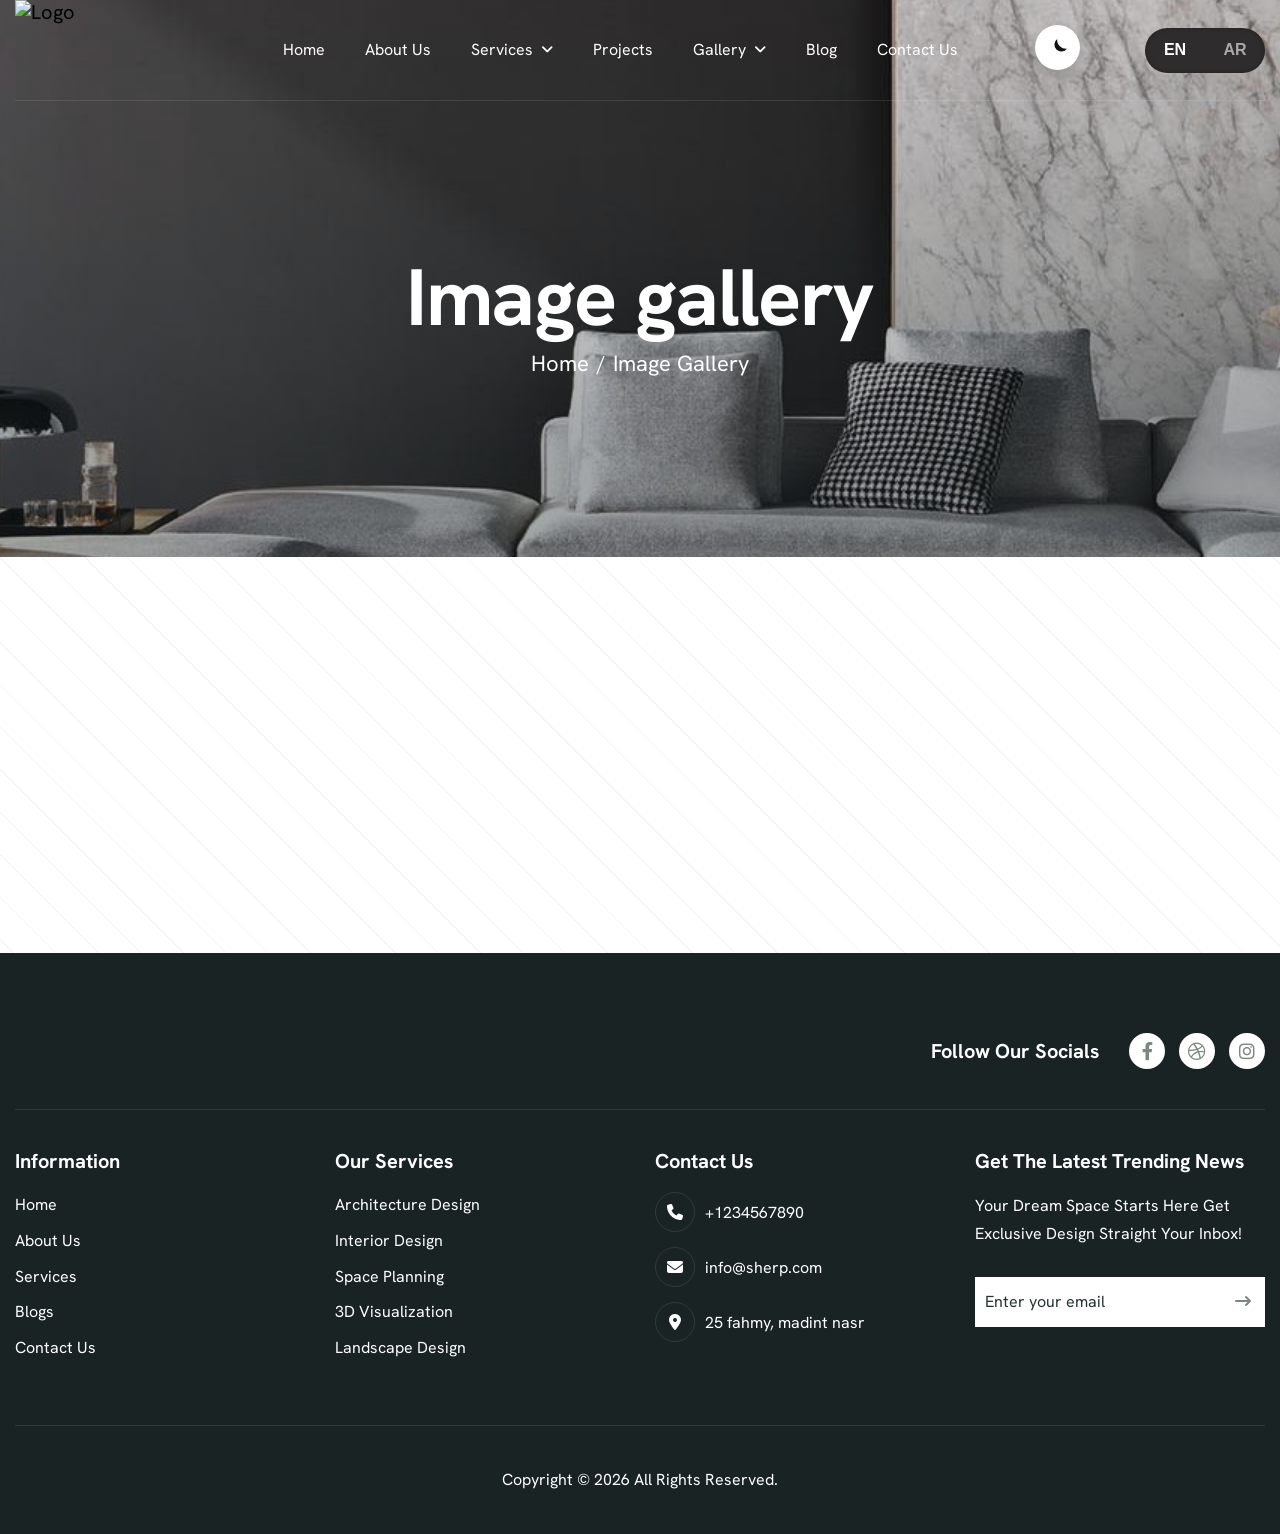
==== ourVideo.html @ 043eeabf "first commit" ====
<!doctype html>
<html lang="zxx">
  <head>
    <!-- Meta -->
    <meta charset="utf-8" />
    <meta http-equiv="X-UA-Compatible" content="IE=edge" />
    <meta
      name="viewport"
      content="width=device-width, initial-scale=1.0, maximum-scale=1"
    />
    <meta name="description" content="" />
    <meta name="keywords" content="" />
    <meta name="author" content="Awaiken" />
    <!-- Page Title -->
    <title>Sherp - Architecture and Interior Design HTML Template</title>
    <!-- Favicon Icon -->
    <link rel="shortcut icon" type="image/x-icon" href="./3.png" />
    <!-- Google Fonts Css-->
    <link rel="preconnect" href="https://fonts.googleapis.com" />
    <link rel="preconnect" href="https://fonts.gstatic.com" crossorigin />
    <link
      href="https://fonts.googleapis.com/css2?family=Hanken+Grotesk:ital,wght@0,100..900;1,100..900&display=swap"
      rel="stylesheet"
    />
    <!-- Bootstrap Css -->
    <link href="css/bootstrap.min.css" rel="stylesheet" media="screen" />
    <!-- SlickNav Css -->
    <link href="css/slicknav.min.css" rel="stylesheet" />
    <!-- Swiper Css -->
    <link rel="stylesheet" href="css/swiper-bundle.min.css" />
    <!-- Font Awesome Icon Css-->
    <link href="css/all.min.css" rel="stylesheet" media="screen" />
    <!-- Animated Css -->
    <link href="css/animate.css" rel="stylesheet" />
    <!-- Magnific Popup Core Css File -->
    <link rel="stylesheet" href="css/magnific-popup.css" />
    <!-- Mouse Cursor Css File -->
    <link rel="stylesheet" href="css/mousecursor.css" />
    <!-- Main Custom Css -->
    <link href="css/custom.css" rel="stylesheet" media="screen" />
  </head>
  <body>
    <!-- Preloader Start -->
    <div class="preloader">
      <div class="loading-container">
        <div class="loading"></div>
        <div id="loading-icon"><img src="./3.png" alt="" /></div>
      </div>
    </div>
    <!-- Preloader End -->

    <!-- Header Start -->
    <header class="main-header">
      <div class="header-sticky">
        <nav class="container">
          <div class="navbar navbar-expand-lg">
            <!-- Logo Start -->
            <a class="navbar-brand" href="./">
              <img src="./1.png" alt="Logo" />
            </a>
            <!-- Logo End -->

            <!-- Main Menu Start -->
            <div class="collapse navbar-collapse main-menu">
              <div class="nav-menu-wrapper">
                <ul class="navbar-nav mr-auto" id="menu">
                  <li class="nav-item">
                    <a class="nav-link" href="./">Home</a>
                  </li>
                  <li class="nav-item">
                    <a class="nav-link" href="about.html">About Us</a>
                  </li>
                  <li class="nav-item submenu">
                    <a class="nav-link" href="services.html">Services</a>
                    <ul>
                      <li class="nav-item">
                        <a class="nav-link" href="service-single.html"
                          >Service Details</a
                        >
                      </li>
                      <li class="nav-item">
                        <a class="nav-link" href="service-single.html"
                          >Service Details</a
                        >
                      </li>
                      <li class="nav-item">
                        <a class="nav-link" href="service-single.html"
                          >Service Details</a
                        >
                      </li>
                      <li class="nav-item">
                        <a class="nav-link" href="service-single.html"
                          >Service Details</a
                        >
                      </li>
                    </ul>
                  </li>
                  <li class="nav-item">
                    <a class="nav-link" href="projects.html">Projects</a>
                  </li>
                  <li class="nav-item submenu">
                    <a class="nav-link" href="Gallery.html">Gallery</a>
                    <ul>
                      <li class="nav-item">
                        <a class="nav-link" href="ourImages.html">Our Images</a>
                      </li>
                      <li class="nav-item">
                        <a class="nav-link" href="OurVideos.html">Our Videos</a>
                      </li>
                    </ul>
                  </li>
                  <li class="nav-item">
                    <a class="nav-link" href="blog.html">Blog</a>
                  </li>

                  <li class="nav-item">
                    <a class="nav-link" href="contact.html">Contact Us</a>
                  </li>
                </ul>
              </div>
              <!-- Header Btn Start -->
              <div class="lang-toggle" id="langToggle">
                <span class="lang active" data-lang="en">EN</span>
                <span class="lang" data-lang="ar">AR</span>
                <div class="toggle-bg"></div>
              </div>
                 <div id="themeToggle" class="theme-toggle">
  <svg class="icon" viewBox="0 0 24 24">
    <path d="M21 12.8A9 9 0 0 1 11.2 3
             a7 7 0 1 0 9.8 9.8z"></path>
  </svg>
</div>
              <!-- Header Btn End -->
            </div>
            <!-- Main Menu End -->
            <div class="navbar-toggle"></div>
          </div>
        </nav>
        <div class="responsive-menu"></div>
      </div>
    </header>
    <!-- Header End -->

    <!-- Page Header Start -->
	<div class="page-header parallaxie">
		<div class="container">
			<div class="row">
				<div class="col-lg-12">
					<!-- Page Header Box Start -->
					<div class="page-header-box">
						<h1 class="text-anime-style-2" data-cursor="-opaque">Image gallery</h1>
						<nav class="wow fadeInUp">
							<ol class="breadcrumb">
								<li class="breadcrumb-item"><a href="./">home</a></li>
								<li class="breadcrumb-item active" aria-current="page">image gallery</li>
							</ol>
						</nav>
					</div>
					<!-- Page Header Box End -->
				</div>
			</div>
		</div>
	</div>
	<!-- Page Header End -->

        <!-- Page Video Gallery Start -->
    <div class="page-video-gallery">
        <div class="container">
            <div class="row">
                <div class="col-lg-4 col-md-6">
                    <!-- Video Gallery start -->
                    <div class="video-gallery-image wow fadeInUp">
                        <a href="https://www.youtube.com/" class="popup-video" data-cursor-text="Play">
                            <figure>
                                <img src="images/gallery-3.jpg" alt="">
                            </figure>
                        </a>
                    </div>
                    <!-- Video Gallery end -->
                </div>

                <div class="col-lg-4 col-md-6">
                    <!-- Video Gallery start -->
                    <div class="video-gallery-image wow fadeInUp" data-wow-delay="0.2s">
                        <a href="https://www.youtube.com/" class="popup-video" data-cursor-text="Play">
                            <figure>
                                <img src="images/gallery-5.jpg" alt="">
                            </figure>
                        </a>
                    </div>
                    <!-- Video Gallery end -->
                </div>

                <div class="col-lg-4 col-md-6">
                    <!-- Video Gallery start -->
                    <div class="video-gallery-image wow fadeInUp" data-wow-delay="0.4s">
                        <a href="https://www.youtube.com/" class="popup-video" data-cursor-text="Play">
                            <figure>
                                <img src="images/gallery-2.jpg" alt="">
                            </figure>
                        </a>
                    </div>
                    <!-- Video Gallery end -->
                </div>

                <div class="col-lg-4 col-md-6">
                    <!-- Video Gallery start -->
                    <div class="video-gallery-image wow fadeInUp" data-wow-delay="0.6s">
                        <a href="https://www.youtube.com/" class="popup-video" data-cursor-text="Play">
                            <figure>
                                <img src="images/gallery-1.jpg" alt="">
                            </figure>
                        </a>
                    </div>
                    <!-- Video Gallery end -->
                </div>

                <div class="col-lg-4 col-md-6">
                    <!-- Video Gallery start -->
                    <div class="video-gallery-image wow fadeInUp" data-wow-delay="0.8s">
                        <a href="https://www.youtube.com/" class="popup-video" data-cursor-text="Play">
                            <figure>
                                <img src="images/gallery-4.jpg" alt="">
                            </figure>
                        </a>
                    </div>
                    <!-- Video Gallery end -->
                </div>

                <div class="col-lg-4 col-md-6">
                    <!-- Video Gallery start -->
                    <div class="video-gallery-image wow fadeInUp" data-wow-delay="1s">
                        <a href="https://www.youtube.com/" class="popup-video" data-cursor-text="Play">
                            <figure>
                                <img src="images/gallery-9.jpg" alt="">
                            </figure>
                        </a>
                    </div>
                    <!-- Video Gallery end -->
                </div>

                <div class="col-lg-4 col-md-6">
                    <!-- Video Gallery start -->
                    <div class="video-gallery-image wow fadeInUp" data-wow-delay="1.2s">
                        <a href="https://www.youtube.com/" class="popup-video" data-cursor-text="Play">
                            <figure>
                                <img src="images/gallery-6.jpg" alt="">
                            </figure>
                        </a>
                    </div>
                    <!-- Video Gallery end -->
                </div>

                <div class="col-lg-4 col-md-6">
                    <!-- Video Gallery start -->
                    <div class="video-gallery-image wow fadeInUp" data-wow-delay="1.4s">
                        <a href="https://www.youtube.com/" class="popup-video" data-cursor-text="Play">
                            <figure>
                                <img src="images/gallery-8.jpg" alt="">
                            </figure>
                        </a>
                    </div>
                    <!-- Video Gallery end -->
                </div>

                <div class="col-lg-4 col-md-6">
                    <!-- Video Gallery start -->
                    <div class="video-gallery-image wow fadeInUp" data-wow-delay="1.6s">
                        <a href="https://www.youtube.com/" class="popup-video" data-cursor-text="Play">
                            <figure>
                                <img src="images/gallery-7.jpg" alt="">
                            </figure>
                        </a>
                    </div>
                    <!-- Video Gallery end -->
                </div>
            </div>
        </div>
    </div>
    <!-- Page Video Gallery End -->

    <!-- Footer Start -->
    <footer class="main-footer">
      <div class="container">
        <div class="row">
          <div class="col-lg-12">
            <!-- Footer Header Start -->
            <div class="footer-header">
              <div class="row align-items-center">
                <div class="col-md-6">
                  <!-- Footer Logo Start -->
                  <div class="footer-logo">
                    <img src="./1.png" alt="" />
                  </div>
                  <!-- Footer Logo End -->
                </div>

                <div class="col-md-6">
                  <!-- Footer Social Link Start -->
                  <div class="footer-social-links">
                    <div class="footer-social-link-title">
                      <h3>follow our socials</h3>
                    </div>
                    <ul>
                      <li>
                        <a href="#"><i class="fa-brands fa-facebook-f"></i></a>
                      </li>
                      <li>
                        <a href="#"><i class="fa-brands fa-dribbble"></i></a>
                      </li>
                      <li>
                        <a href="#"><i class="fa-brands fa-instagram"></i></a>
                      </li>
                    </ul>
                  </div>
                  <!-- Footer Social Link End -->
                </div>
              </div>
            </div>
            <!-- Footer Header End -->
          </div>

          <div class="col-lg-3 col-md-6">
            <!-- Footer Links Start -->
            <div class="footer-links">
              <h3>information</h3>
              <ul>
                <li><a href="index-3.html">Home</a></li>
                <li><a href="about.html">About Us</a></li>
                <li><a href="services.html">Services</a></li>
                <li><a href="blog.html">Blogs</a></li>
                <li><a href="contact.html">Contact Us</a></li>
              </ul>
            </div>
            <!-- Footer Links End -->
          </div>

          <div class="col-lg-3 col-md-6">
            <!-- Footer Links Start -->
            <div class="footer-links">
              <h3>Our Services</h3>
              <ul>
                <li><a href="service-single.html">Architecture Design</a></li>
                                <li><a href="service-single.html">Interior Design</a></li>
                                <li><a href="service-single.html">Space Planning</a></li>
                                <li><a href="service-single.html">3D Visualization</a></li>
                                <li><a href="service-single.html">Landscape Design</a></li>
                           
              </ul>
            </div>
            <!-- Footer Links End -->
          </div>

          <div class="col-lg-3 col-md-6">
            <!-- Footer Contact Box Start -->
            <div class="footer-contact-box footer-links">
              <h3>contact us</h3>
              <!-- Footer Contact Item Start -->
              <div class="footer-contact-item">
                <div class="icon-box">
                  <i class="fa-solid fa-phone"></i>
                </div>
                <div class="footer-contact-content">
                  <p>+1234567890</p>
                </div>
              </div>
              <!-- Footer Contact Item End -->

              <!-- Footer Contact Item Start -->
              <div class="footer-contact-item">
                <div class="icon-box">
                  <i class="fa-solid fa-envelope"></i>
                </div>
                <div class="footer-contact-content">
                  <p>info@sherp.com</p>
                </div>
              </div>
              <!-- Footer Contact Item End -->

              <!-- Footer Contact Item Start -->
              <div class="footer-contact-item">
                <div class="icon-box">
                  <i class="fa-solid fa-location-dot"></i>
                </div>
                <div class="footer-contact-content">
                  <p>25 fahmy, madint nasr</p>
                </div>
              </div>
              <!-- Footer Contact Item End -->
            </div>
            <!-- Footer Contact Box End -->
          </div>

          <div class="col-lg-3 col-md-6">
            <!-- Footer Newsletter Form Start -->
            <div class="footer-latest-news footer-links">
              <h3>get the latest trending news</h3>

              <div class="footer-newsletter-form">
                <p>
                  Your Dream Space Starts Here Get Exclusive Design Straight
                  Your Inbox!
                </p>

                <form id="newslettersForm" action="#" method="POST">
                  <div class="form-group">
                    <input
                      type="email"
                      name="email"
                      class="form-control"
                      id="mail"
                      placeholder="Enter your email"
                      required
                    />
                    <button type="submit">
                      <i class="fa-solid fa-arrow-right-long"></i>
                    </button>
                  </div>
                </form>
              </div>
            </div>
            <!-- Footer Newsletter Form End -->
          </div>
        </div>

        <!-- Footer Copyright Section Start -->
        <div class="footer-copyright">
          <div class="row">
            <div class="col-md-12">
              <!-- Footer Copyright Start -->
              <div class="footer-copyright-text">
                <p>Copyright © 2026 All Rights Reserved.</p>
              </div>
              <!-- Footer Copyright End -->
            </div>
          </div>
        </div>
        <!-- Footer Copyright Section End -->
      </div>
    </footer>
    <!-- Footer End -->

    <!-- Jquery Library File -->
    <script src="js/jquery-3.7.1.min.js"></script>
    <!-- Bootstrap js file -->
    <script src="js/bootstrap.min.js"></script>
    <!-- Validator js file -->
    <script src="js/validator.min.js"></script>
    <!-- SlickNav js file -->
    <script src="js/jquery.slicknav.js"></script>
    <!-- Swiper js file -->
    <script src="js/swiper-bundle.min.js"></script>
    <!-- Counter js file -->
    <script src="js/jquery.waypoints.min.js"></script>
    <script src="js/jquery.counterup.min.js"></script>
    <!-- Isotop js file -->
	<script src="js/isotope.min.js"></script>
    <!-- Magnific js file -->
    <script src="js/jquery.magnific-popup.min.js"></script>
    <!-- SmoothScroll -->
    <script src="js/SmoothScroll.js"></script>
    <!-- Parallax js -->
    <script src="js/parallaxie.js"></script>
    <!-- MagicCursor js file -->
    <script src="js/gsap.min.js"></script>
    <script src="js/magiccursor.js"></script>
    <!-- Text Effect js file -->
    <script src="js/SplitText.js"></script>
    <script src="js/ScrollTrigger.min.js"></script>
    <!-- YTPlayer js File -->
    <script src="js/jquery.mb.YTPlayer.min.js"></script>
    <!-- Wow js file -->
    <script src="js/wow.min.js"></script>
    <!-- Main Custom js file -->
    <script src="js/function.js"></script>
</body>
</html>
---- css/mousecursor.css ----
/*! normalize.css v7.0.0 | MIT License | github.com/necolas/normalize.css */
.cb-cursor {
	position: fixed;
	top: 0;
	left: 0;
	z-index: 150;
	contain: layout style size;
	pointer-events: none;
	will-change: transform;
	-webkit-transition: opacity 0.3s, color 0.4s;
	-o-transition: opacity 0.3s, color 0.4s;
	-moz-transition: opacity 0.3s, color 0.4s;
	transition: opacity 0.3s, color 0.4s;
}

.cb-cursor:before {
	content: "";
	position: absolute;
	top: -24px;
	left: -24px;
	display: block;
	width: 48px;
	height: 48px;
	-webkit-transform: scale(0);
	-moz-transform: scale(0);
	-ms-transform: scale(0);
	-o-transform: scale(0);
	transform: scale(0);
	-webkit-border-radius: 50%;
	-moz-border-radius: 50%;
	border-radius: 50%;
	-webkit-transition: opacity 0.1s, -webkit-transform 0.3s ease-in-out;
	transition: opacity 0.1s, -webkit-transform 0.3s ease-in-out;
	-o-transition: opacity 0.1s, -o-transform 0.3s ease-in-out;
	-moz-transition: transform 0.3s ease-in-out, opacity 0.1s, -moz-transform 0.3s ease-in-out;
	transition: transform 0.3s ease-in-out, opacity 0.1s;
	transition: transform 0.3s ease-in-out, opacity 0.1s, -webkit-transform 0.3s ease-in-out, -moz-transform 0.3s ease-in-out, -o-transform 0.3s ease-in-out;
}

.cb-cursor-text {
	position: absolute;
	top: -18px;
	left: -18px;
	width: 36px;
	height: 36px;
	display: -webkit-box;
	display: -webkit-flex;
	display: -moz-box;
	display: -ms-flexbox;
	display: flex;
	-webkit-box-align: center;
	-webkit-align-items: center;
	-moz-box-align: center;
	-ms-flex-align: center;
	align-items: center;
	-webkit-box-pack: center;
	-webkit-justify-content: center;
	-moz-box-pack: center;
	-ms-flex-pack: center;
	justify-content: center;
	-webkit-transform: scale(0) rotate(10deg);
	-moz-transform: scale(0) rotate(10deg);
	-ms-transform: scale(0) rotate(10deg);
	-o-transform: scale(0) rotate(10deg);
	transform: scale(0) rotate(10deg);
	opacity: 0;
	color: white;
	font-size: 16px;
	line-height: 20px;
	text-align: center;
	letter-spacing: -0.01em;
	-webkit-transition: opacity 0.4s, -webkit-transform 0.3s;
	transition: opacity 0.4s, -webkit-transform 0.3s;
	-o-transition: opacity 0.4s, -o-transform 0.3s;
	-moz-transition: opacity 0.4s, transform 0.3s, -moz-transform 0.3s;
	transition: opacity 0.4s, transform 0.3s;
	transition: opacity 0.4s, transform 0.3s, -webkit-transform 0.3s, -moz-transform 0.3s, -o-transform 0.3s;
}

@supports (mix-blend-mode: exclusion) {
	.cb-cursor.-exclusion, .cb-cursor.-opaque {
		mix-blend-mode: exclusion;
	}
}

@supports (mix-blend-mode: exclusion) {
	.cb-cursor.-exclusion:before, .cb-cursor.-opaque:before {
		background: white;
	}
}

.cb-cursor.-normal, .cb-cursor.-text {
	mix-blend-mode: normal;
}

.cb-cursor.-normal:before, .cb-cursor.-text:before {
	background: currentColor;
}

.cb-cursor.-inverse {
	color: white;
}

.cb-cursor.-visible:before {
	-webkit-transform: scale(0.2);
	-moz-transform: scale(0.2);
	-ms-transform: scale(0.2);
	-o-transform: scale(0.2);
	transform: scale(0.2);
}

.cb-cursor.-visible.-active:before {
	-webkit-transform: scale(0.23);
	-moz-transform: scale(0.23);
	-ms-transform: scale(0.23);
	-o-transform: scale(0.23);
	transform: scale(0.23);
	-webkit-transition-duration: 0.2s;
	-moz-transition-duration: 0.2s;
	-o-transition-duration: 0.2s;
	transition-duration: 0.2s;
}

.cb-cursor.-pointer:before {
	-webkit-transform: scale(0);
	-moz-transform: scale(0);
	-ms-transform: scale(0);
	-o-transform: scale(0);
	transform: scale(0);
}

.cb-cursor.-text:before {
	background: #000;
	opacity: 0.80;
	backdrop-filter: blur(10);
	-webkit-transform: scale(1.7);
	-moz-transform: scale(1.7);
	-ms-transform: scale(1.7);
	-o-transform: scale(1.7);
	transform: scale(1.7);
}

.cb-cursor.-text .cb-cursor-text {
	opacity: 1;
	-webkit-transform: scale(1);
	-moz-transform: scale(1);
	-ms-transform: scale(1);
	-o-transform: scale(1);
	transform: scale(1);
}

.cb-cursor.-text.-active:before {
	-webkit-transform: scale(1.6);
	-moz-transform: scale(1.6);
	-ms-transform: scale(1.6);
	-o-transform: scale(1.6);
	transform: scale(1.6);
	-webkit-transition-duration: 0.2s;
	-moz-transition-duration: 0.2s;
	-o-transition-duration: 0.2s;
	transition-duration: 0.2s;
}

.cb-cursor.-opaque:before {
	-webkit-transform: scale(1.32);
	-moz-transform: scale(1.32);
	-ms-transform: scale(1.32);
	-o-transform: scale(1.32);
	transform: scale(1.32);
}

.cb-cursor.-opaque.-active:before {
	-webkit-transform: scale(1.2);
	-moz-transform: scale(1.2);
	-ms-transform: scale(1.2);
	-o-transform: scale(1.2);
	transform: scale(1.2);
}

.cb-cursor.-lg:before {
	-webkit-transform: scale(2);
	-moz-transform: scale(2);
	-ms-transform: scale(2);
	-o-transform: scale(2);
	transform: scale(2);
}

.cb-cursor.-hidden:before {
	-webkit-transform: scale(0);
	-moz-transform: scale(0);
	-ms-transform: scale(0);
	-o-transform: scale(0);
	transform: scale(0);
}

.-color-red {
	color: red;
}

.-color-green {
	color: #51c67d;
}

.cb-demo {
	background: #fff;
}

.cb-demo-content {
	display: -webkit-box;
	display: -webkit-flex;
	display: -moz-box;
	display: -ms-flexbox;
	display: flex;
	-webkit-box-align: center;
	-webkit-align-items: center;
	-moz-box-align: center;
	-ms-flex-align: center;
	align-items: center;
	-webkit-box-pack: center;
	-webkit-justify-content: center;
	-moz-box-pack: center;
	-ms-flex-pack: center;
	justify-content: center;
	height: 100vh;
}

.cb-demo-container {
	padding: 0 20px;
}

@media (min-width: 1600px) {
	.cb-demo-container {
		padding: 0 120px;
	}
}

.cb-demo-row {
	display: -webkit-box;
	display: -webkit-flex;
	display: -moz-box;
	display: -ms-flexbox;
	display: flex;
	-webkit-box-pack: center;
	-webkit-justify-content: center;
	-moz-box-pack: center;
	-ms-flex-pack: center;
	justify-content: center;
	text-align: center;
	margin: 30px 0;
}

@media (min-width: 1600px) {
	.cb-demo-row {
		margin: 60px 0;
	}
}

.cb-demo-item {
	position: relative;
	-webkit-box-flex: 1;
	-webkit-flex: 1;
	-moz-box-flex: 1;
	-ms-flex: 1;
	flex: 1;
	padding: 50px 30px;
	margin: 0 20px;
	color: #000;
}

@media (min-width: 1600px) {
	.cb-demo-item {
		padding: 90px 30px;
		margin: 0 30px;
	}
}

.cb-demo-item-title {
	position: relative;
	margin: 0 0 25px 0;
	font-size: 30px;
	font-weight: bold;
}

.cb-demo-item-text {
	position: relative;
	max-width: 70%;
	margin: 0 auto;
	color: rgba(0, 0, 0, 0.5);
	font-size: 16px;
	font-weight: 300;
	line-height: 150%;
}

.cb-demo-item:before {
	content: "";
	display: block;
	position: absolute;
	top: 0;
	left: 0;
	right: 0;
	bottom: 0;
	-webkit-border-radius: 30px;
	-moz-border-radius: 30px;
	border-radius: 30px;
	background: #f8f8f8;
	-webkit-transition: -webkit-box-shadow 0.2s;
	transition: -webkit-box-shadow 0.2s;
	-o-transition: box-shadow 0.2s;
	-moz-transition: box-shadow 0.2s, -moz-box-shadow 0.2s;
	transition: box-shadow 0.2s;
	transition: box-shadow 0.2s, -webkit-box-shadow 0.2s, -moz-box-shadow 0.2s;
}
---- css/custom.css ----
/* ----------------------------------------------------------------------------------------
* Author        : Awaiken
* Template Name : Sherp - Architecture and Interior Design HTML Template
* File          : CSS File
* Version       : 1.0
* ---------------------------------------------------------------------------------------- */
/* INDEX
----------------------------------------------------------------------------------------
01. Global Variables
02. General css
03. Header css
04. Hero css
05. About Us css
06. Why Choose Us css
07. Our Services css
08. Intro Video css
09. Latest Project css
10. How We Work css
11. Our Skills css
12. Our Testimonials css
13. Our Blog css
14. Footer css
15. About Us Page css
16. Services Page css
17. Service Single css
18. Blog Archive css
19. Blog Single css
20. Project Page css
21. Project Single css
22. Image Gallery css
23. FAQs Page css
24. Contact Us Page css
25. 404 Error Page css 
26. Responsive css
-------------------------------------------------------------------------------------- */

/************************************/
/*** 	 01. Global Variables	  ***/
/************************************/

:root {
	--primary-color: #192324;
	--secondery-color: #F8F8F8;
	--text-color: #283132;
	--accent-color: #7C877F;
	--white-color: #FFFFFF;
	--divider-color: #EAF0EC;
	--dark-divider-color: #FFFFFF1A;
	--error-color: rgb(230, 87, 87);
	--default-font: "Hanken Grotesk", sans-serif;
}


/************************************/
/*** 	   02. General css		  ***/
/************************************/

body {
	font-family: var(--default-font);
	font-size: 16px;
	font-weight: 400;
	line-height: 1.6em;
	background-color: var(--white-color);
	color: var(--text-color);
	 /* background-color: #111; */
    background-image:
        repeating-linear-gradient(
            45deg,
            rgba(17, 17, 17, 0.02) 0px,
            rgb(15, 14, 14,.07) 1px,
            transparent 1px,
            transparent 30px
        );
}

p {
	line-height: 1.7em;
	margin-bottom: 1.6em;
}

h1,
h2,
h3,
h4,
h5,
h6 {
	margin: 0;
	font-weight: 700;
	line-height: 1.1em;
	color: var(--primary-color);
}

figure {
	margin: 0;
}

img {
	max-width: 100%;
}

a {
	text-decoration: none;
}

a:hover {
	text-decoration: none;
	outline: 0;
}

a:focus {
	text-decoration: none;
	outline: 0;
}

html,
body {
	width: 100%;
	overflow-x: clip;
}

.container {
	max-width: 1300px;
}

nav .container {
	background-color: black;
}

.container,
.container-fluid,
.container-lg,
.container-md,
.container-sm,
.container-xl,
.container-xxl {
	padding-right: 15px;
	padding-left: 15px;
}

.image-anime {
	position: relative;
	overflow: hidden;
}

.image-anime:after {
	content: "";
	position: absolute;
	width: 200%;
	height: 0%;
	left: 50%;
	top: 50%;
	background-color: rgba(255, 255, 255, .3);
	transform: translate(-50%, -50%) rotate(-45deg);
	z-index: 1;
}

.image-anime:hover:after {
	height: 250%;
	transition: all 600ms linear;
	background-color: transparent;
}

.reveal {
	position: relative;
	display: -webkit-inline-box;
	display: -ms-inline-flexbox;
	display: inline-flex;
	visibility: hidden;
	overflow: hidden;
}

.reveal img {
	height: 100%;
	width: 100%;
	-o-object-fit: cover;
	object-fit: cover;
	-webkit-transform-origin: left;
	transform-origin: left;
}

.row {
	margin-right: -15px;
	margin-left: -15px;
}

.row>* {
	padding-right: 15px;
	padding-left: 15px;
}

.row.no-gutters {
	margin-right: 0px;
	margin-left: 0px;
}

.row.no-gutters>* {
	padding-right: 0px;
	padding-left: 0px;
}

.btn-default {
	position: relative;
	display: inline-block;
	background: var(--accent-color);
	color: var(--white-color);
	font-size: 16px;
	font-weight: 700;
	line-height: 1em;
	text-transform: capitalize;
	border: none;
	padding: 17px 46px 17px 20px;
	transition: all 0.5s ease-in-out;
	overflow: hidden;
	z-index: 0;
}

.btn-default:hover {
	background: transparent;
	color: var(--white-color);
}

.btn-default::before {
	content: '';
	position: absolute;
	top: 50%;
	right: 0;
	width: 16px;
	height: 16px;
	background-image: url(../images/arrow-white.svg);
	background-repeat: no-repeat;
	background-position: center center;
	background-size: cover;
	transform: translate(-20px, -50%);
	transition: all 0.4s ease-in-out;
}

.btn-default:hover::before {
	transform: translate(-18px, -50%);
}

.btn-default::after {
	content: '';
	display: block;
	position: absolute;
	top: 0;
	bottom: 0;
	left: -15%;
	right: 0;
	width: 0;
	height: 106%;
	background: var(--primary-color);
	transform: skew(45deg);
	transition: all 0.4s ease-in-out;
	z-index: -1;
}

.btn-default:hover:after {
	width: 100%;
	transform: skew(0deg);
	left: 0;
}

.btn-default.btn-highlighted {
	background-color: var(--white-color);
	color: var(--accent-color);
}

.btn-default.btn-highlighted:hover {
	color: var(--white-color);
}

.btn-default.btn-highlighted::before {
	background-image: url(../images/arrow-accent.svg);
}

.btn-default.btn-highlighted:hover::before {
	filter: brightness(0) invert(1);
}

.btn-default.btn-highlighted::after {
	background-color: var(--accent-color);
}

.cb-cursor:before {
	background: var(--accent-color);
}

.preloader {
	position: fixed;
	top: 0;
	left: 0;
	right: 0;
	bottom: 0;
	z-index: 1000;
	/* background-color: var(--accent-color); */
	display: flex;
	align-items: center;
	justify-content: center;
}

.loading-container,
.loading {
	height: 150px;
	position: relative;
	width: 150px;
	border-radius: 100%;
}

.loading-container {
	margin: 40px auto;
}

.loading {
	border: 1px solid transparent;
	border-color: transparent var(--white-color) transparent var(--white-color);
	animation: rotate-loading 5s linear 0s infinite normal;
	transform-origin: 50% 50%;
}

.loading-container:hover .loading,
.loading-container .loading {
	transition: all 0.5s ease-in-out;
}

#loading-icon {
	position: absolute;
	top: 50%;
	left: 50%;
	max-width: 66px;
	transform: translate(-50%, -50%);
}

@keyframes rotate-loading {
	0% {
		transform: rotate(0deg);
	}

	100% {
		transform: rotate(360deg);
	}
}

.section-row {
	margin-bottom: 80px;
}

.section-row .section-title {
	margin-bottom: 0;
	margin-right: 30px;
}

.section-btn {
	text-align: end;
}

.section-title-content {
	margin-left: 120px;
}

.section-title-content p {
	margin: 0;
}

.section-title {
	margin-bottom: 40px;
}

.section-title h3 {
	display: inline-block;
	position: relative;
	font-size: 16px;
	font-weight: 500;
	line-height: 1.6em;
	text-transform: capitalize;
	color: var(--accent-color);
	padding-left: 35px;
	margin-bottom: 20px;
}

.section-title h3::before {
	content: '';
	position: absolute;
	top: 50%;
	left: 0;
	transform: translateY(-50%);
	background: url('../images/icon-sub-heading.svg');
	background-repeat: no-repeat;
	background-position: left center;
	background-size: cover;
	width: 24px;
	height: 5px;
}

.section-title h1 {
	font-size: 80px;
	font-weight: 700;
	letter-spacing: -0.02em;
	margin-bottom: 0;
	cursor: none;
}

.section-title h2 {
	font-size: 46px;
	font-weight: 700;
	letter-spacing: -0.02em;
	margin-bottom: 0;
	cursor: none;
}

.section-title h1 span,
.section-title h2 span {
	color: var(--accent-color);
}

.section-title p {
	margin-top: 30px;
	margin-bottom: 0;
}


.section-title-content.dark-section p,
.section-title.dark-section p,
.section-title.dark-section h2,
.section-title.dark-section h3 {
	color: var(--white-color);
}

.help-block.with-errors ul {
	margin: 0;
	text-align: left;
}

.help-block.with-errors ul li {
	color: var(--error-color);
	font-weight: 500;
	font-size: 14px;
}

/************************************/
/**** 	   03. Header css		 ****/
/************************************/

.header-sticky {
  position: fixed;
  top: -100px; /* مخفي في الأول */
  width: 100%;
  z-index: 9999;

  transition: 0.3s;
}

.header-sticky.active {
  top: 0; /* يظهر */
  box-shadow: 0 2px 10px rgba(0,0,0,0.1);
}

header.main-header {
	position: relative;
	z-index: 100;
}

header.main-header .header-sticky {
	position: relative;
	top: 0;
	z-index: 100;
}

header.main-header .header-sticky.hide {
	transform: translateY(-100%);
	transition: transform 0.3s ease-in-out;
	border-radius: 0;
}

header.main-header .header-sticky.active {
	position: fixed;
	top: 0;
	left: 0;
	right: 0;
	border-radius: 0;
	transform: translateY(0);
	background: var(--primary-color);
	border-bottom: 1px solid var(--dark-divider-color);
}

.navbar {
	padding: 30px 0;
	align-items: center;
	border-bottom: 1px solid var(--dark-divider-color);
}

header.main-header .header-sticky.active .navbar {
	border-bottom: none;
}

.navbar-brand {
	padding: 0;
	margin: 0;
}
/* .navbar-brand img {
	max-width: 100%;
} */

.main-header .navbar{
    padding: 0;
    min-height: 100px;
    display: flex;
    align-items: center;
}

.navbar-brand{
    margin: 0;
    padding: 0;
    display: flex;
    align-items: center;
}

.navbar-brand img{
    height: 100px;
    width: auto;
    display: block;
}
.main-menu .nav-menu-wrapper {
	flex: 1;
	text-align: center;
	margin-left: 40px;
}

.main-menu .nav-menu-wrapper>ul {
	align-items: center;
	display: inline-flex;
}

.main-menu ul li {
	margin: 0 6px;
	position: relative;
}

.main-menu ul li a {
	font-family: var(--accent-font);
	font-size: 16px;
	font-weight: 400;
	padding: 15px 14px !important;
	color: var(--white-color);
	text-transform: capitalize;
	transition: all 0.3s ease-in-out;
}

.main-menu ul li.submenu>a:after {
	content: '\f107';
	font-family: 'FontAwesome';
	font-weight: 900;
	font-size: 14px;
	margin-left: 8px;
}

.main-menu ul li a:hover,
.main-menu ul li a:focus {
	color: var(--accent-color);
}

.main-menu ul ul {
	visibility: hidden;
	opacity: 0;
	transform: scaleY(0.8);
	transform-origin: top;
	padding: 0;
	margin: 0;
	list-style: none;
	width: 230px;
	border-radius: 20px;
	position: absolute;
	left: 0;
	top: 100%;
	background-color: var(--accent-color);
	transition: all 0.3s ease-in-out;
	text-align: left;
}

.main-menu ul li.submenu:first-child ul {
	width: 230px;
}

.main-menu ul ul ul {
	left: 100%;
	top: 0;
	text-align: left;
}

.main-menu ul li:hover>ul {
	visibility: visible;
	opacity: 1;
	transform: scaleY(1);
	padding: 5px 0;
}

.main-menu ul li.submenu ul li.submenu>a:after {
	content: '\f105';
	float: right;
}

.main-menu ul ul li {
	margin: 0;
	padding: 0;
}

.main-menu ul ul li a {
	color: var(--white-color);
	padding: 6px 20px !important;
	transition: all 0.3s ease-in-out;
}

.main-menu ul li:hover>ul {
	visibility: visible;
	opacity: 1;
	transform: scaleY(1);
	padding: 5px 0;
}

.main-menu ul ul li a:hover,
.main-menu ul ul li a:focus {
	color: var(--primary-color);
	background-color: transparent;
	padding: 6px 20px 6px 23px !important;
}

.responsive-menu,
.navbar-toggle {
	display: none;
}

.responsive-menu {
	top: 0;
	position: relative;
}

.slicknav_btn {
	background: var(--accent-color);
	padding: 0;
	display: flex;
	align-items: center;
	justify-content: center;
	width: 38px;
	height: 38px;
	margin: 0;
	border-radius: 0;
}

.slicknav_icon .slicknav_icon-bar {
	display: block;
	width: 100%;
	height: 3px;
	width: 22px;
	background-color: var(--white-color);
	border-radius: 6px;
	margin: 4px auto !important;
	transition: all 0.1s ease-in-out;
}

.slicknav_icon .slicknav_icon-bar:first-child {
	margin-top: 0 !important;
}

.slicknav_icon .slicknav_icon-bar:last-child {
	margin-bottom: 0 !important;
}

.navbar-toggle a.slicknav_btn.slicknav_open .slicknav_icon span.slicknav_icon-bar:nth-child(1) {
	transform: rotate(-45deg) translate(-5px, 5px);
}

.navbar-toggle a.slicknav_btn.slicknav_open .slicknav_icon span.slicknav_icon-bar:nth-child(2) {
	opacity: 0;
}

.navbar-toggle a.slicknav_btn.slicknav_open .slicknav_icon span.slicknav_icon-bar:nth-child(3) {
	transform: rotate(45deg) translate(-5px, -5px);
}

.slicknav_menu {
	position: absolute;
	width: 100%;
	padding: 0;
	background: var(--accent-color);
}

.slicknav_menu ul {
	margin: 5px 0;
}

.slicknav_menu ul ul {
	margin: 0;
}

.slicknav_nav .slicknav_row,
.slicknav_nav li a {
	position: relative;
	font-family: var(--accent-font);
	font-size: 16px;
	font-weight: 400;
	text-transform: capitalize;
	padding: 10px 20px;
	color: var(--white-color);
	line-height: normal;
	margin: 0;
	border-radius: 0 !important;
	transition: all 0.3s ease-in-out;
}

.slicknav_nav a:hover,
.slicknav_nav a:focus,
.slicknav_nav .slicknav_row:hover {
	background-color: transparent;
	color: var(--primary-color);
}

.slicknav_menu ul ul li a {
	padding: 10px 20px 10px 30px;
}

.slicknav_arrow {
	font-size: 0 !important;
}

.slicknav_arrow:after {
	content: '\f107';
	font-family: 'FontAwesome';
	font-weight: 900;
	font-size: 12px;
	margin-left: 8px;
	color: var(--white-color);
	position: absolute;
	right: 15px;
	top: 15px;
	transition: all 0.3s ease-out;
}

.slicknav_open>a .slicknav_arrow:after {
	transform: rotate(-180deg);
	color: var(--primary-color);
}

/************************************/
/***        04. Hero css	      ***/
/************************************/

.hero {
	position: relative;
	background-repeat: no-repeat;
	background-position: center center;
	background-size: cover;
	padding: 280px 0 250px;
	min-height: 100vh;
	margin-top: -118px;
}

.hero::before {
	content: '';
	position: absolute;
	top: 0;
	left: 0;
	bottom: 0;
	right: 0;
	background: linear-gradient(180deg, rgba(25, 35, 36, 0) 0%, rgba(25, 35, 36, 0.4) 80.94%);
	height: 100%;
	width: 100%;
	z-index: 1;
}

.hero.hero-video .hero-bg-video {
	position: absolute;
	top: 0;
	right: 0;
	left: 0;
	bottom: 0;
	width: 100%;
	height: 100%;
}

.hero.hero-video .hero-bg-video video {
	width: 100%;
	height: 100%;
	object-fit: cover;
}

.hero.hero-slider-layout {
	background: none;
	padding: 0;
}

.hero.hero-slider-layout .hero-slide {
	position: relative;
	padding: 280px 0 250px;
	min-height: 100vh;
}

.hero.hero-slider-layout .hero-slide::before {
	content: '';
	display: block;
	position: absolute;
	top: 0;
	bottom: 0;
	left: 0;
	right: 0;
	background: linear-gradient(180deg, rgba(25, 35, 36, 0) 0%, rgba(25, 35, 36, 0.4) 80.94%);
	width: 100%;
	height: 100%;
	z-index: 1;
}

.hero.hero-slider-layout .hero-slide .hero-slider-image {
	position: absolute;
	top: 0;
	right: 0;
	left: 0;
	bottom: 0;
}

.hero.hero-slider-layout .hero-slide .hero-slider-image img {
	width: 100%;
	height: 100%;
	object-fit: cover;
}

.hero.hero-slider-layout .hero-pagination {
	position: absolute;
	bottom: 50px;
	text-align: left;
	padding-left: calc(((100vw - 1300px) / 2));
	z-index: 2;
}

.hero.hero-slider-layout .hero-pagination .swiper-pagination-bullet {
	width: 12px;
	height: 12px;
	background: var(--white-color);
	opacity: 1;
	transition: all 0.3s ease-in-out;
	margin: 0 5px;
}

.hero.hero-slider-layout .hero-pagination .swiper-pagination-bullet-active {
	background-color: var(--accent-color);
}

.hero-content {
	position: relative;
	z-index: 2;
}

.hero-content .section-title h3,
.hero-content .section-title h1 {
	color: var(--white-color);
}

.hero-content .section-title p {
	font-size: 22px;
	color: var(--white-color);
	width: 100%;
	max-width: 600px;
}

.hero-content .section-title h3::before {
	filter: brightness(0) invert(1);
}

.hero-content .btn-default.btn-highlighted {
	margin-left: 30px;
}

/************************************/
/***       05. About Us css 	  ***/
/************************************/
.vision-section {
  padding: 80px 0;
}

.section-title h2 {
  font-size: 40px;
  font-weight: bold;
}

.section-title span {
  color: #007bff;
}

/* Accordion Style */
.accordion-item {
  border: none;
  margin-bottom: 10px;
  border-radius: 8px;
  overflow: hidden;
}

.accordion-button {
  background: #f8f9fa;
  font-weight: 600;
  padding: 15px;
}

.accordion-button:not(.collapsed) {
  background:#7C877F;
  color: #fff;
}

.accordion-body {
  background: #f1f1f1;
}
.about-us {
	background-image: url('../images/section-bg-shape-1.svg');
	background-repeat: no-repeat;
	background-position: left center;
	background-size: contain;
	padding: 0px 0px;
}

.about-us-images {
	position: relative;
	background-image: url(../images/about-us-bg-shape.svg);
	background-repeat: no-repeat;
	background-position: left 60px bottom 40px;
	background-size: auto;
	padding-right: 100px;
	padding-bottom: 180px;
	margin-right: 30px;
}

.about-img-1 figure,
.about-img-2 figure {
	display: block;
}

.about-img-1 img {
	width: 100%;
	object-fit: cover;
	aspect-ratio: 1 / 0.76;
}

.about-img-2 {
	position: absolute;
	width: 100%;
	max-width: 385px;
	bottom: 0;
	right: 0;
}

.about-img-2 img {
	width: 100%;
	object-fit: cover;
	aspect-ratio: 1 / 0.76;
}

.experience-counter {
	position: absolute;
	top: 0;
	left: 0;
	height: 152px;
	width: 152px;
	display: flex;
	flex-wrap: wrap;
	align-content: center;
	justify-content: center;
	align-items: center;
	background-color: var(--accent-color);
	border: 6px solid var(--white-color);
	transform: translate(-50%, -6px);
	border-radius: 50%;
}

.experience-counter h3 {
	font-size: 34px;
	color: var(--white-color);
	text-align: center;
	width: 100%;
	margin-bottom: 5px;
}

.experience-counter p {
	font-weight: 600;
	line-height: 1.4em;
	text-transform: capitalize;
	color: var(--white-color);
	text-align: center;
	margin-bottom: 0;
}

.feedback-counter {
	position: absolute;
	top: 0;
	right: 0;
	transform: rotate(-180deg) translate(20px, -20px);
	writing-mode: vertical-rl;
	display: flex;
	align-items: center;
}

.feedback-counter p {
	font-size: 16px;
	font-weight: 500;
	color: var(--white-color);
	height: 60px;
	width: 60px;
	display: flex;
	align-items: center;
	justify-content: center;
	background-color: var(--accent-color);
	border-radius: 50%;
	margin: 0 0 15px 0;
	transition: all 0.3s ease-in-out;
}

.feedback-counter:hover p {
	background-color: var(--primary-color);
}

.feedback-counter h3 {
	font-size: 18px;
	font-weight: 500;
	text-transform: capitalize;
	width: calc(100% - 75px);
}

.about-us-content-body {
	position: relative;
	display: flex;
	flex-wrap: wrap;
	gap: 80px;
}

.about-us-content-body::before {
	content: '';
	position: absolute;
	right: 50%;
	top: 0;
	bottom: 0;
	transform: translateX(-50%);
	border: 1px solid var(--divider-color);
	width: 1px;
	height: 100%;
}

.about-us-content-info {
	width: calc(50% - 40px);
}

.about-us-content-list {
	margin-bottom: 40px;
}

.about-us-content-list ul {
	padding: 0;
	margin: 0;
	list-style: none;
}

.about-us-content-list ul li {
	position: relative;
	font-weight: 500;
	color: var(--primary-color);
	padding-left: 30px;
	margin-bottom: 15px;
}

.about-us-content-list ul li:last-child {
	margin-bottom: 0;
}

.about-us-content-list ul li::before {
	content: '\f058';
	position: absolute;
	font-family: 'FontAwesome';
	font-size: 20px;
	font-weight: 900;
	line-height: normal;
	color: var(--accent-color);
	display: inline-block;
	top: 2px;
	left: 0;
}

.about-us-contact-list {
	width: calc(50% - 40px);
}

.about-contact-item {
	display: flex;
	align-items: center;
	margin-bottom: 40px;
}

.about-contact-item:last-child {
	margin-bottom: 0;
}

.about-contact-item .icon-box {
	width: 40px;
	height: 40px;
	background-color: var(--accent-color);
	border-radius: 50%;
	display: flex;
	justify-content: center;
	align-items: center;
	margin-right: 15px;
	transition: all 0.3s ease-in-out;
}

.about-contact-item:hover .icon-box {
	background-color: var(--primary-color);
}

.about-contact-item .icon-box figure {
	display: block;
	border-radius: 50%;
	overflow: hidden;
}

.about-contact-item .icon-box img {
	max-width: 40px;
	border-radius: 50%;
}

.about-contact-item .icon-box i {
	font-size: 18px;
	color: var(--white-color);
}

.about-contact-content {
	width: calc(100% - 55px);
}

.about-contact-content h3 {
	font-size: 20px;
	text-transform: capitalize;
}

.about-contact-content p {
	font-weight: 500;
	color: var(--primary-color);
	text-transform: capitalize;
	margin-bottom: 0;
}

/************************************/
/***     06. Why Choose Us css    ***/
/************************************/

.why-choose-us {
	padding: 100px 0;
	background-color: var(--secondery-color);
}

.why-choose-item {
	display: flex;
	border-bottom: 1px solid var(--divider-color);
	margin-bottom: 20px;
	padding-bottom: 20px;
}

.why-choose-item:last-child {
	border-bottom: none;
	margin-bottom: 0;
	padding-bottom: 0;
}

.why-choose-item .icon-box {
	position: relative;
	width: 60px;
	height: 60px;
	background-color: var(--divider-color);
	border-radius: 50%;
	display: flex;
	justify-content: center;
	align-items: center;
	margin-right: 20px;
	transition: all 0.4s ease-in-out;
}

.why-choose-item:hover .icon-box {
	background-color: transparent;
}

.why-choose-item .icon-box::before {
	content: '';
	position: absolute;
	top: 0;
	bottom: 0;
	left: 0;
	right: 0;
	background-color: var(--primary-color);
	border-radius: 50%;
	height: 100%;
	width: 100%;
	transform: scale(0);
	transition: all 0.3s ease-in-out;
}

.why-choose-item:hover .icon-box::before {
	transform: scale(1);
}

.why-choose-item .icon-box img {
	max-width: 24px;
	z-index: 1;
	transition: all 0.3s ease-in-out;
}

.why-choose-item:hover .icon-box img {
	filter: brightness(0) invert(1);
}

.why-choose-item-content {
	width: calc(100% - 80px);
}

.why-choose-item-content h3 {
	font-size: 20px;
	text-transform: capitalize;
	margin-bottom: 10px;
}

.why-choose-item-content p {
	color: var(--primary-color);
	margin-bottom: 0;
}

.why-choose-images {
	display: flex;
	flex-wrap: wrap;
	gap: 20px;
	margin-left: 30px;
}

.why-choose-img-box-1,
.why-choose-img-box-2 {
	display: flex;
	gap: 20px;
	width: 100%;
}

.why-choose-img-1 figure,
.why-choose-img-2 figure,
.why-choose-img-3 figure,
.why-choose-img-4 figure {
	display: block;
}

.why-choose-img-1 {
	width: calc(57% - 10px);
}

.why-choose-img-1 img {
	width: 100%;
	aspect-ratio: 1 / 0.756;
	object-fit: cover;
}

.why-choose-img-2 {
	width: calc(43% - 10px);
}

.why-choose-img-2 img {
	width: 100%;
	aspect-ratio: 1 / 1.01;
	object-fit: cover;
}

.why-choose-img-3 {
	width: calc(67% - 10px);
}

.why-choose-img-3 img {
	width: 100%;
	aspect-ratio: 1 / 0.746;
	object-fit: cover;
}

.why-choose-img-4 {
	width: calc(33% - 10px);
}

.why-choose-img-4 img {
	width: 100%;
	aspect-ratio: 1 / 1.55;
	object-fit: cover;
}

/************************************/
/***     07. Our Services css     ***/
/************************************/

.our-services {
	padding: 100px 0;
}

.service-item {
	position: relative;
	height: calc(100% - 30px);
	margin-bottom: 30px;
}

.service-image a {
	display: block;
	cursor: none;
}

.service-image a figure::before {
	content: '';
	position: absolute;
	top: 0;
	left: 0;
	bottom: 0;
	right: 0;
	background: linear-gradient(360deg, rgba(0, 0, 0, 0.6) 0%, rgba(0, 0, 0, 0) 105%);
	height: 100%;
	width: 100%;
	z-index: 1;
	transition: all 0.3s ease-in-out;
}

.service-image img {
	width: 100%;
	object-fit: cover;
	aspect-ratio: 1 / 1.36;
	transition: all 0.4s ease-in-out;
}

.service-item:hover .service-image img {
	transform: scale(1.1);
}

.service-btn {
	position: absolute;
	top: 40px;
	right: 40px;
	z-index: 1;
}

.service-btn a {
	background-color: var(--accent-color);
	height: 60px;
	width: 60px;
	border-radius: 50%;
	display: flex;
	justify-content: center;
	align-items: center;
	transition: all 0.4s ease-in-out;
}

.service-btn a:hover {
	background-color: var(--primary-color);
}

.service-btn a img {
	max-width: 20px;
	transform: rotate(-45deg);
	transition: all 0.4s ease-in-out;
}

.service-btn a:hover img {
	transform: rotate(0)
}

.service-content {
	position: absolute;
	bottom: 40px;
	left: 40px;
	right: 40px;
	z-index: 1;
}

.service-content h3 {
	font-size: 20px;
	text-transform: capitalize;
	color: var(--white-color);
	margin-bottom: 10px;
}

.service-content h3 a {
	color: inherit;
}

.service-content p {
	color: var(--white-color);
	margin-bottom: 0;
}

.all-services-btn {
	text-align: center;
	margin-top: 20px;
}

/************************************/
/***      08. Intro Video css     ***/
/************************************/

.intro-video .container-fluid {
	padding: 0;
}

.intro-video-box {
	position: relative;
	overflow: hidden;
	z-index: 1;
}

.intro-video-image a {
	display: block;
	cursor: none;
}

.intro-video-image figure::before {
	content: '';
	position: absolute;
	top: 0;
	left: 0;
	bottom: 0;
	right: 0;
	background: linear-gradient(180deg, rgba(25, 35, 36, 0) 0%, rgba(25, 35, 36, 0.6) 80.94%);
	height: 100%;
	width: 100%;
	z-index: 1;
}

.intro-video-image img {
	width: 100%;
	aspect-ratio: 1 / 0.41;
	object-fit: cover;
}

.video-play-button {
	position: absolute;
	top: 50%;
	left: 50%;
	transform: translate(-50%, -50%);
	z-index: 2;
}

.video-play-button a {
	position: relative;
	font-size: 16px;
	font-weight: 600;
	text-transform: capitalize;
	color: var(--white-color);
	border: 1px solid var(--white-color);
	border-radius: 50%;
	width: 100px;
	height: 100px;
	margin: 0 auto;
	display: flex;
	align-items: center;
	justify-content: center;
	cursor: none;
	transition: all 0.3s ease-in-out;
}

.video-play-button a:hover {
	border-color: var(--primary-color);
	color: var(--primary-color);
}

/************************************/
/***    09. Latest Project css    ***/
/************************************/
.project-gallery-slider{
    margin-top: 40px;
}

.project-gallery-img img{
    width: 100%;
    height: 280px;
    object-fit: cover;
    border-radius: 12px;
}
.our-project {
	padding: 100px 0 70px;
}

.our-Project-nav {
	text-align: center;
	margin-bottom: 60px;
}

.our-Project-nav ul {
	list-style: none;
	text-align: center;
	display: inline-flex;
	flex-wrap: wrap;
	align-items: center;
	justify-content: center;
	gap: 15px 30px;
	padding: 0;
	margin: 0;
}

.our-Project-nav ul li a {
	position: relative;
	display: inline-block;
	color: var(--primary-color);
	font-weight: 500;
	line-height: 1.2em;
	text-transform: capitalize;
	transition: all 0.3s ease-in-out;
}

.our-Project-nav ul li a:after,
.our-Project-nav ul li a:before {
	content: '';
	position: absolute;
	left: 0px;
	bottom: -8px;
	width: 100%;
	height: 2px;
	background-color: var(--accent-color);
	transform-origin: bottom right;
	transition: transform 0.4s ease-in-out;
	transform: scaleX(0);
}

.our-Project-nav ul li a:after {
	top: -8px;
	bottom: auto;
	left: 0px;
}

.our-Project-nav ul li a:hover:before,
.our-Project-nav ul li a.active-btn:before,
.our-Project-nav ul li a:hover:after,
.our-Project-nav ul li a.active-btn:after {
	transform-origin: bottom left;
	transform: scaleX(1);
}

.project-item {
	position: relative;
	height: calc(100% - 30px);
	margin-bottom: 30px;
}

.project-featured-image figure::before {
	content: '';
	position: absolute;
	top: 0;
	right: 0;
	bottom: 0;
	left: 0;
	width: 100%;
	height: 100%;
	background: linear-gradient(360deg, rgba(0, 0, 0, 0.6) 0%, rgba(0, 0, 0, 0) 111.33%);
	z-index: 0;
}

.project-btn {
	position: absolute;
	top: 50%;
	left: 50%;
	opacity: 0;
	visibility: hidden;
	backdrop-filter: blur(20px);
	border-radius: 50%;
	transform: translate(-50%, -30%);
	transition: all 0.3s ease-in-out;
	z-index: 1;
}

.project-item:hover .project-btn {
	opacity: 1;
	visibility: visible;
	transform: translate(-50%, -50%);
}

.project-btn a {
	width: 100px;
	height: 100px;
	background: var(--dark-divider-color);
	border-radius: 50%;
	display: flex;
	align-items: center;
	justify-content: center;
	transition: all 0.4s ease-in-out;
}

.project-btn img {
	max-width: 24px;
	transform: rotate(-45deg);
	transition: all 0.4s ease-in-out;
}

.project-btn a:hover {
	background: var(--primary-color);
}

.project-btn a:hover img {
	transform: rotate(0deg);
}

.project-featured-image img {
	width: 100%;
	aspect-ratio: 1 / 0.79;
	object-fit: cover;
}

.project-content {
	position: absolute;
	left: 40px;
	bottom: 40px;
	right: 40px;
}

.project-content h3,
.project-content h2 {
	color: var(--white-color);
	text-transform: capitalize;
	position: relative;
	z-index: 1;
}

.project-content h3 {
	font-size: 16px;
	font-weight: 500;
	margin-bottom: 10px;
}

.project-content h2 {
	font-size: 20px;
	font-weight: 700;
}

.project-content h2 a {
	color: inherit;
}

/************************************/
/***      10. How We Work css     ***/
/************************************/

.how-we-work {
	background: var(--primary-color);
	padding: 100px 0;
}

.how-we-work-list {
	display: flex;
	flex-wrap: wrap;
	gap: 30px;
}

.how-we-work-item {
	width: calc(25% - 22.5px);
}

.how-we-work-item .icon-box {
	margin-bottom: 30px;
}

.how-we-work-item .icon-box img {
	max-width: 60px;
}

.how-we-work-content h3 {
	font-size: 20px;
	text-transform: capitalize;
	color: var(--white-color);
	margin-bottom: 10px;
}

.how-we-work-content p {
	color: var(--white-color);
	margin: 0;
}

.how-work-company-slider {
	border-top: 1px solid var(--dark-divider-color);
	margin-top: 60px;
	padding-top: 60px;
}

.how-work-company-slider .company-logo {
	text-align: center;
}

.how-work-company-slider .company-logo img {
	width: 100%;
	max-height: 80px;
}

/************************************/
/***      11. Our Skills css      ***/
/************************************/

.our-skill {
	padding: 100px 0;
	background: url('../images/section-bg-shape-2.svg');
	background-repeat: no-repeat;
	background-position: center center;
	background-size: contain;
}

.skills-progress-bar {
	margin-bottom: 40px;
}

.skills-progress-bar:last-child {
	margin-bottom: 0;
}

.skillbar .skill-data {
	display: flex;
	justify-content: space-between;
	margin-bottom: 10px;
}

.skill-data .skill-title {
	font-size: 16px;
	text-transform: capitalize;
	color: var(--primary-color);
}

.skill-data .skill-no {
	font-size: 16px;
	color: var(--primary-color);
	margin-left: 20px;
}

.skill-progress {
	width: 100%;
	height: 12px;
	background: var(--divider-color);
	border-radius: 99px;
	position: relative;
}

.skill-progress .count-bar {
	position: absolute;
	top: 0;
	left: 0;
	bottom: 0;
	background-color: var(--primary-color);
	border-radius: 99px;
}

.our-skill-image {
	position: relative;
	padding-bottom: 155px;
	margin-left: 65px;
}

.our-skill-img-1 {
	width: 333px;
	position: relative;
	background: url('../images/our-skill-img-bg-dot.svg');
	background-repeat: no-repeat;
	background-position: top left;
	background-size: 84px auto;
	padding: 30px 0 0 30px;
}

.our-skill-img-1 figure,
.our-skill-img-2 figure,
.our-skill-img-3 figure {
	display: block;
}

.our-skill-img-1 img {
	width: 100%;
	aspect-ratio: 1/1.37;
	object-fit: cover;
}

.our-skill-img-2 {
	width: 202px;
	position: absolute;
	top: 70px;
	right: 0;
}

.our-skill-img-2 img {
	width: 100%;
	aspect-ratio: 1/0.93;
	object-fit: cover;
}

.our-skill-img-3 {
	width: 333px;
	position: absolute;
	bottom: 0;
	right: 0;
}

.our-skill-img-3 img {
	width: 100%;
	aspect-ratio: 1/0.97;
	object-fit: cover;
}

/************************************/
/***   12. Our Testimonials css   ***/
/************************************/

.our-testimonials {
	background: var(--secondery-color);
}

.our-testimonials .container-fluid {
	padding: 0;
}

.our-testimonials-image {
	height: 100%;
}

.our-testimonials-image figure,
.our-testimonials-image figure img {
	width: 100%;
	height: 100%;
	aspect-ratio: 1 / 0.82;
	object-fit: cover;
}

.our-testimonial-content {
	padding: 100px;
}

.our-testimonial-content .section-title {
	background: url('../images/testimonial-quote.svg') no-repeat;
	background-position: top right;
	background-size: 162px auto;
}

.testimonial-slider {
	width: 100%;
	max-width: 620px;
	margin-bottom: 40px;
	padding-bottom: 40px;
	border-bottom: 1px solid var(--divider-color);
}

.testimonial-slider .swiper-wrapper {
	cursor: none;
}

.testimonial-rating {
	margin-bottom: 20px;
}

.testimonial-rating i {
	font-size: 18px;
	color: var(--primary-color);
	margin-right: 2px;
}

.testimonial-rating i:last-child {
	margin-right: 0;
}

.testimonial-content {
	margin-bottom: 40px;
}

.testimonial-content p {
	font-size: 20px;
	color: var(--primary-color);
	margin: 0;
}

.testimonial-body {
	display: flex;
	align-items: center;
}

.testimonial-body .author-image {
	margin-right: 15px;
}

.testimonial-body .author-image img {
	width: 60px;
	height: 60px;
	border-radius: 50%;
}

.testimonial-body .author-content {
	width: calc(100% - 75px);
}

.testimonial-body .author-content h3 {
	font-size: 20px;
	text-transform: capitalize;
}

.testimonial-body .author-content p {
	text-transform: capitalize;
	margin: 0;
}

.testimonial-rating-counter {
	display: flex;
	align-items: center;
	gap: 20px;
}

.testimonial-rating-counter .rating-counter h2 {
	font-size: 58px;
}

.testimonial-client-rating {
	display: inline-block;
	background: var(--accent-color);
	padding: 0px 5px 3px 5px;
	line-height: 1em;
}

.testimonial-client-rating i {
	font-size: 10px;
	color: var(--white-color);
}

.testimonial-rating-content p {
	color: var(--primary-color);
	font-weight: 500;
	margin: 0;
}

/************************************/
/***       13. Our Blog css       ***/
/************************************/

.our-blog {
	padding: 100px 0;
	background: url('../images/section-bg-shape-2.svg');
	background-repeat: no-repeat;
	background-position: top center;
	background-size: contain;
}

.post-item {
	height: calc(100% - 30px);
	margin-bottom: 30px;
}

.post-featured-image {
	margin-bottom: 20px;
}

.post-featured-image a {
	cursor: none;
}

.post-featured-image figure,
.post-featured-image a {
	display: block;
}

.post-featured-image img {
	width: 100%;
	aspect-ratio: 1 / 0.85;
	object-fit: cover;
	transition: all 0.4s ease-in-out;
}

.post-item:hover .post-featured-image img {
	transform: scale(1.1);
}

.post-item-content {
	margin-bottom: 15px;
}

.post-item-content h3 {
	color: var(--primary-color);
	font-size: 20px;
	line-height: 1.4em;
}

.post-item-content h3 a {
	color: inherit;
}

.post-item-btn a {
	position: relative;
	color: var(--primary-color);
	font-weight: 500;
	text-transform: capitalize;
	padding-right: 25px;
}

.post-item-btn a::after {
	content: '';
	position: absolute;
	top: 50%;
	right: 0;
	transform: translate(0px, -50%);
	width: 17px;
	height: 16px;
	background: url('../images/arrow-dark.svg') no-repeat;
	background-position: right center;
	background-size: cover;
	transition: all 0.4s ease-in-out;
}

.post-item-btn a:hover::after {
	transform: translate(2px, -50%);
}

.our-blog-footer {
	margin-top: 20px;
	text-align: center;
}

/************************************/
/***      	14. Footer css 		  ***/
/************************************/

.main-footer {
	padding: 80px 0 0;
	background: var(--primary-color);
}

.main-footer .footer-header {
	border-bottom: 1px solid var(--dark-divider-color);
	margin-bottom: 40px;
	padding-bottom: 40px;
}

.footer-social-links {
	display: flex;
	align-items: center;
	justify-content: end;
	gap: 30px;
}

.footer-social-link-title h3 {
	font-size: 20px;
	text-transform: capitalize;
	color: var(--white-color);
}

.footer-social-links ul {
	list-style: none;
	margin: 0;
	padding: 0;
}

.footer-social-links ul li {
	display: inline-flex;
	margin-right: 10px;
}

.footer-social-links ul li:last-child {
	margin-right: 0;
}

.footer-social-links ul li a {
	display: flex;
	justify-content: center;
	align-items: center;
	background: var(--white-color);
	border-radius: 50%;
	height: 36px;
	width: 36px;
	transition: all 0.3s ease-in-out;
}

.footer-social-links ul li a i {
	font-size: 18px;
	color: var(--accent-color);
	transition: all 0.3s ease-in-out;
}

.footer-social-links ul li a:hover {
	background: var(--accent-color);
}

.footer-social-links ul li a:hover i {
	color: var(--white-color);
}

.footer-links h3 {
	font-size: 20px;
	text-transform: capitalize;
	color: var(--white-color);
	margin-bottom: 20px;
}

.footer-links ul {
	list-style: none;
	margin: 0;
	padding: 0;
}

.footer-links ul li {
	color: var(--white-color);
	text-transform: capitalize;
	transition: all 0.3s ease-in-out;
	margin-bottom: 10px;
}

.footer-links ul li:last-child {
	margin-bottom: 0;
}

.footer-links ul li:hover {
	color: var(--accent-color);
}

.footer-links ul li a {
	display: block;
	color: inherit;
}

.footer-contact-item {
	display: flex;
	align-items: center;
	margin-bottom: 15px;
}

.footer-contact-item:last-child {
	margin-bottom: 0;
}

.footer-contact-item .icon-box {
	display: flex;
	align-items: center;
	justify-content: center;
	border: 1px solid var(--dark-divider-color);
	border-radius: 50%;
	width: 40px;
	height: 40px;
	margin-right: 10px;
	transition: all 0.3s ease-in-out;
}

.footer-contact-item:hover .icon-box {
	border-color: var(--white-color);
}

.footer-contact-item .icon-box i {
	font-size: 16px;
	color: var(--white-color);
}

.footer-contact-content {
	width: calc(100% - 50px);
}

.footer-contact-content p {
	color: var(--white-color);
	margin: 0;
}

.footer-newsletter-form p {
	color: var(--white-color);
	margin-bottom: 30px;
}

.footer-newsletter-form .form-group {
	display: flex;
	background: var(--white-color);
	overflow: hidden;
}

.footer-newsletter-form .form-group .form-control {
	width: 85%;
	border: none;
	border-radius: 0;
	color: var(--text-color);
	background: transparent;
	padding: 13px 10px;
	box-shadow: none;
}

.footer-newsletter-form .form-group .form-control::placeholder {
	color: var(--text-color);
}

.footer-newsletter-form button {
	background-color: transparent;
	width: 15%;
	border: none;
	padding: 0;
}

.footer-newsletter-form button i {
	color: var(--accent-color);
	font-size: 16px;
	transition: all 0.3s ease-in-out;
}

.footer-newsletter-form button:hover i {
	color: var(--primary-color);
}

.footer-copyright {
	border-top: 1px solid var(--dark-divider-color);
	text-align: center;
	margin-top: 65px;
	padding: 40px 0;
}

.footer-copyright-text p {
	color: var(--white-color);
	margin: 0;
}

/************************************/
/***     15. About Us Page css 	  ***/
/************************************/

.page-header {
	position: relative;
	background: url('../images/111.jpg');
	background-repeat: no-repeat;
	background-position: center center;
	background-size: cover;
	padding: 270px 0 180px;
	margin-top: -118px;
}

.page-header::before {
	content: '';
	position: absolute;
	top: 0;
	bottom: 0;
	left: 0;
	right: 0;
	background: linear-gradient(180deg, rgba(25, 35, 36, 0) 0%, rgba(25, 35, 36, 0.4) 80.94%);
	width: 100%;
	height: 100%;
	z-index: 0;
}

.page-header-box {
	position: relative;
	text-align: center;
	z-index: 1;
}

.page-header-box h1 {
	display: inline-block;
	font-size: 80px;
	font-weight: 700;
	color: var(--white-color);
	letter-spacing: -0.02em;
	margin-bottom: 10px;
	cursor: none;
}

.page-header-box ol {
	margin: 0;
	padding: 0;
	justify-content: center;
}

.page-header-box ol li.breadcrumb-item {
	font-size: 22px;
	text-transform: capitalize;
	color: var(--white-color);
}

.page-header-box ol li.breadcrumb-item a {
	color: inherit;
}

.page-header-box ol .breadcrumb-item+.breadcrumb-item::before {
	font-size: 20px;
	color: var(--white-color);
}

.about-us.page-about-us {
	background: transparent;
	    margin-bottom: 100px;
    margin-top: 100px;

}

.page-video-gallery{
 margin:100px 0px;
}

.video-gallery-image{
margin: 20px;
}

.about-facility-list {
	margin-top: 100px;
	display: flex;
	flex-wrap: wrap;
	gap: 30px;
}

.about-facility-item {
	width: calc(33.33% - 20px);
	display: flex;
}

.about-facility-item .icon-box {
	position: relative;
	height: 60px;
	width: 60px;
	background-color: var(--divider-color);
	border-radius: 50%;
	display: flex;
	justify-content: center;
	align-items: center;
	margin-right: 20px;
}

.about-facility-item .icon-box:before {
	content: '';
	display: block;
	position: absolute;
	top: 0;
	left: 0;
	background: var(--primary-color);
	border-radius: 50%;
	width: 100%;
	height: 100%;
	transform: scale(0);
	transition: all 0.4s ease-in-out;
	z-index: 0;
}

.about-facility-item:hover .icon-box:before {
	transform: scale(1);
}

.about-facility-item .icon-box img {
	max-width: 24px;
	z-index: 1;
	transition: all 0.4s ease-in-out;
}

.about-facility-item:hover .icon-box img {
	filter: brightness(0) invert(1);
}

.about-facility-content {
	width: calc(100% - 80px);
}

.about-facility-content h3 {
	font-size: 20px;
	text-transform: capitalize;
	margin-bottom: 10px;
}

.about-facility-content p {
	margin-bottom: 0;
}

.vision-mission {
	padding: 100px 0 50px;
	background: linear-gradient(180deg, var(--primary-color) 60%, var(--white-color) 40%);
}

.vision-mission-box {
	background-color: var(--secondery-color);
	padding: 45px 60px;
	display: flex;
	flex-wrap: wrap;
	gap: 30px 150px;
}

.vision-mission-item {
	position: relative;
	width: calc(50% - 75px);
}

.vision-mission-item::before {
	content: '';
	position: absolute;
	height: 100%;
	width: 1px;
	top: 0;
	right: -75px;
	bottom: 0;
	background-color: var(--divider-color);
	z-index: 1;
}

.vision-mission-item:nth-child(2n + 2)::before,
.vision-mission-item:last-child::before {
	display: none;
}

.vision-mission-item .icon-box {
	position: relative;
	width: 95px;
	height: 95px;
	background: var(--divider-color);
	border-radius: 50%;
	display: flex;
	align-items: center;
	justify-content: center;
	margin-bottom: 20px;
}

.vision-mission-item .icon-box:before {
	content: '';
	display: block;
	position: absolute;
	top: 0;
	left: 0;
	background: var(--primary-color);
	border-radius: 50%;
	width: 100%;
	height: 100%;
	transform: scale(0);
	transition: all 0.4s ease-in-out;
	z-index: 0;
}

.vision-mission-item:hover .icon-box:before {
	transform: scale(1);
}

.vision-mission-item .icon-box img {
	position: relative;
	max-width: 36px;
	z-index: 1;
	transition: all 0.4s ease-in-out;
}

.vision-mission-item:hover .icon-box img {
	filter: brightness(0) invert(1);
}

.vision-mission-content h3 {
	font-size: 20px;
	text-transform: capitalize;
	margin-bottom: 20px;
}

.vision-mission-content p {
	margin: 0;
}

/* Dark Mode */
.dark-mode .vision-mission{
    background: linear-gradient(
        180deg,
        #111111 60%,
        #1a1a1a 40%
    );
}

.dark-mode .vision-mission-box{
    background-color: #1e1e1e;
    border: 1px solid #2f2f2f;
}

.dark-mode .vision-mission-item::before{
    background-color: #3a3a3a;
}

.dark-mode .vision-mission-item .icon-box{
    background: #2a2a2a;
}

.dark-mode .vision-mission-item .icon-box:before{
    background: #7C877F; /* لون البراند */
}

.dark-mode .vision-mission-item .icon-box img{
    filter: brightness(0) invert(1);
}

.dark-mode .vision-mission-content h3{
    color: #ffffff;
}

.dark-mode .vision-mission-content p{
    color: #bdbdbd;
}

.best-selling {
	background: url(../images/section-bg-shape-1.svg);
	background-repeat: no-repeat;
	background-position: left center;
	background-size: contain;
	padding: 50px 0 100px;
}

.best-selling-content-img {
	margin-bottom: 80px;
}

.best-selling-iamge figure,
.best-selling-content-img figure {
	display: block;
}

.best-selling-content-img img {
	width: 100%;
	aspect-ratio: 1 / 0.42;
	object-fit: cover;
}

.best-selling-content .section-title {
	margin-bottom: 0;
}

.best-selling-iamge img {
	width: 100%;
	aspect-ratio: 1 / 0.93;
	object-fit: cover;
}

.our-team {
	padding: 100px 0 70px;
}

.team-member-item {
	height: calc(100% - 30px);
	margin-bottom: 30px;
}

.team-image {
	position: relative;
	margin-bottom: 20px;
	overflow: hidden;
}

.team-image a {
	display: block;
	cursor: none;
}

.team-image figure {
	display: block;
}

.team-image figure img {
	width: 100%;
	aspect-ratio: 1 / 1.11;
	object-fit: cover;
	transition: all 0.4s ease-in-out;
}

.team-member-item:hover .team-image figure img {
	transform: scale(1.1);
}

.team-readmore-btn {
	position: absolute;
	top: 30px;
	right: 30px;
	z-index: 1;
}

.team-readmore-btn a {
	width: 60px;
	height: 60px;
	background-color: var(--accent-color);
	border-radius: 50%;
	display: flex;
	align-items: center;
	justify-content: center;
	cursor: pointer;
	transition: all 0.4s ease-in-out;
}

.team-readmore-btn a:hover {
	background-color: var(--primary-color);
}

.team-readmore-btn img {
	max-width: 20px;
	transform: rotate(-45deg);
	transition: all 0.4s ease-in-out;
}

.team-readmore-btn a:hover img {
	transform: rotate(0deg);
}

.team-content {
	text-align: center;
	margin-bottom: 20px;
}

.team-content h3 {
	font-size: 20px;
	text-transform: capitalize;
	margin-bottom: 10px;
}

.team-content p {
	font-weight: 500;
	text-transform: capitalize;
	margin: 0;
}

.team-social-icon ul {
	list-style: none;
	margin: 0;
	padding: 0;
	text-align: center;
}

.team-social-icon ul li {
	display: inline-flex;
	margin-right: 10px;
}

.team-social-icon ul li:last-child {
	margin-right: 0;
}

.team-social-icon ul li a {
	width: 44px;
	height: 44px;
	color: var(--accent-color);
	background: var(--divider-color);
	border-radius: 50%;
	display: flex;
	align-items: center;
	justify-content: center;
	transition: all 0.4s ease-in-out;
}

.team-social-icon ul li a:hover {
	color: var(--white-color);
	background: var(--primary-color);
}

.team-social-icon ul li a i {
	color: inherit;
	font-size: 18px;
}

.our-faqs {
	padding: 100px 0;
}

.our-faqs-content {
	margin-right: 70px;
}

.faq-accordion .accordion-item {
	border-bottom: 1px solid var(--divider-color);
	margin-bottom: 30px;
	padding-bottom: 15px;
}

.faq-accordion .accordion-item:last-child {
	margin-bottom: 0;
	padding-bottom: 0;
	border-bottom: none;
}

.faq-accordion .accordion-header .accordion-button {
	font-size: 20px;
	font-weight: 600;
	line-height: 1.2em;
	color: var(--primary-color);
	align-items: start;
	padding-right: 35px;
	transition: all 0.3s ease-in-out;
}

.faq-accordion .accordion-header .accordion-button span {
	margin-right: 7px;
}

.faq-accordion .accordion-button:not(.collapsed) {
	padding-bottom: 15px;
}

.faq-accordion .accordion-item .accordion-button::after,
.faq-accordion .accordion-item .accordion-button.collapsed::after {
	content: '\2b';
	font-family: 'Font Awesome 6 Free';
	position: absolute;
	font-size: 18px;
	font-weight: 900;
	color: var(--primary-color);
	text-align: right;
	top: 0;
	right: 0;
	transition: all 0.3s ease-in-out;
}

.faq-accordion .accordion-button:not(.collapsed)::after {
	content: '\f068';
}

.faq-accordion .accordion-body {
	padding-right: 35px;
}

.faq-accordion .accordion-body p {
	margin: 0;
}

.our-faqs-image {
	text-align: right;
}

.our-faqs-image figure {
	display: block;
}

.our-faqs-image img {
	width: 100%;
	aspect-ratio: 1 / 1.26;
	object-fit: cover;
}

.our-clients {
	background-color: var(--secondery-color);
	padding: 100px 0;
}

.our-clients .our-clients-box {
	max-width: 1100px;
	margin: 0 auto;
	text-align: center;
}

.our-client-slider .client-logo {
	text-align: center;
}

.our-client-slider .client-logo img {
	width: 100%;
	max-height: 70px;
}

/************************************/
/***     16. Services Page css 	  ***/
/************************************/

.page-services {
	padding: 100px 0 70px;
}

/************************************/
/***    17. Service Single css 	  ***/
/************************************/

.page-service-single {
	padding: 100px 0;
}

.service-sidebar {
	position: sticky;
	top: 30px;
	margin-right: 30px;
}

.service-catagery-list {
	border: 1px solid var(--divider-color);
	padding: 30px;
	margin-bottom: 40px;
	overflow: hidden;
}

.service-catagery-list h3 {
	font-size: 20px;
	text-transform: capitalize;
	border-bottom: 1px solid var(--divider-color);
	padding-bottom: 20px;
	margin-bottom: 20px;
}

.service-catagery-list ul {
	list-style: none;
	margin: 0;
	padding: 0;
}

.service-catagery-list ul li {
	margin-bottom: 20px;
}

.service-catagery-list ul li:last-child {
	margin: 0;
}

.service-catagery-list ul li a {
	position: relative;
	display: block;
	font-weight: 500;
	text-transform: capitalize;
	color: var(--accent-color);
	padding-right: 25px;
	transition: all 0.3s ease-in-out;
}

.service-catagery-list ul li:hover a {
	color: var(--primary-color);
}

.service-catagery-list ul li a::before {
	content: '';
	position: absolute;
	top: 50%;
	right: 0;
	width: 18px;
	height: 18px;
	transform: translateY(-50%) rotate(-45deg);
	background-image: url(../images/arrow-accent.svg);
	background-repeat: no-repeat;
	background-position: center center;
	background-size: cover;
	transition: all 0.3s ease-in-out;
}

.service-catagery-list ul li:hover a::before {
	transform: translateY(-50%) rotate(0);
	filter: brightness(0) invert(0);
}

.sidebar-cta-image figure {
	display: block;
}

.sidebar-cta-image img {
	width: 100%;
	aspect-ratio: 1 / 0.57;
	object-fit: cover;
}

.sidebar-cta-Body {
	border: 1px solid var(--divider-color);
	padding: 30px;
}

.sidebar-cta-content {
	margin-bottom: 25px;
}

.sidebar-cta-content h3 {
	font-size: 20px;
	text-transform: capitalize;
	margin-bottom: 10px;
}

.sidebar-cta-content p {
	font-weight: 500;
	margin-bottom: 0;
}

.sidebar-cta-contact-item {
	display: flex;
	align-items: center;
	margin-bottom: 20px;
}

.sidebar-cta-contact-item:last-child {
	margin-bottom: 0;
}

.sidebar-cta-contact-item .icon-box {
	position: relative;
	height: 58px;
	width: 58px;
	background-color: var(--divider-color);
	border-radius: 50%;
	display: flex;
	justify-content: center;
	align-items: center;
	margin-right: 20px;
	transition: all 0.4s ease-in-out;
}

.sidebar-cta-contact-item:hover {
	background-color: transparent;
}

.sidebar-cta-contact-item .icon-box::before {
	content: '';
	position: absolute;
	top: 0;
	bottom: 0;
	left: 0;
	right: 0;
	background-color: var(--primary-color);
	border-radius: 50%;
	height: 100%;
	width: 100%;
	transform: scale(0);
	transition: all 0.3s ease-in-out;
}

.sidebar-cta-contact-item:hover .icon-box::before {
	transform: scale(1);
}

.sidebar-cta-contact-item .icon-box img {
	position: relative;
	max-width: 24px;
	transition: all 0.3s ease-in-out;
	z-index: 1;
}

.sidebar-cta-contact-item:hover .icon-box img {
	filter: brightness(0) invert(1);
}

.cta-contact-item-content {
	width: calc(100% - 78px);
}

.cta-contact-item-content p {
	font-weight: 500;
	margin: 0;
}

.service-feature-image {
	margin-bottom: 40px;
}

.service-feature-image figure {
	display: block;
}

.service-feature-image img {
	width: 100%;
	aspect-ratio: 1 / 0.55;
	object-fit: cover;
}

.service-entry {
	margin-bottom: 60px;
}

.service-entry h2 {
	font-size: 46px;
	margin-bottom: 20px;
}

.service-entry h2 span {
	color: var(--accent-color);
}

.service-entry p {
	margin-bottom: 20px;
}

.service-entry p:last-child {
	margin-bottom: 0;
}

.service-entry ul {
	list-style: none;
	margin-bottom: 20px;
	padding: 0;
}

.service-entry ul li {
	position: relative;
	font-weight: 500;
	color: var(--text-color);
	text-transform: capitalize;
	padding-left: 30px;
	margin-bottom: 15px;
}

.service-entry ul li:last-child {
	margin-bottom: 0;
}

.service-entry ul li::before {
	content: '\f058';
	position: absolute;
	font-family: 'FontAwesome';
	font-size: 20px;
	font-weight: 900;
	line-height: normal;
	color: var(--accent-color);
	display: inline-block;
	top: 2px;
	left: 0;
}

.service-entry-list-image {
	display: flex;
	flex-wrap: wrap;
	align-items: center;
	gap: 30px;
}

.service-entry-image,
.service-entry-list {
	width: calc(50% - 15px);
}

.service-entry-image figure {
	display: block;
}

.service-entry-image img {
	width: 100%;
	aspect-ratio: 1 / 0.615;
	object-fit: cover;
}

.service-entry-list ul {
	margin-bottom: 0;
}

.why-choose-content.service-single-why-choose {
	margin-bottom: 60px;
}

/************************************/
/***     18. Blog Archive css 	  ***/
/************************************/

.page-blog {
	padding: 100px 0;
}

.page-pagination {
	margin-top: 20px;
	text-align: center;
}

.page-pagination ul {
	justify-content: center;
	padding: 0;
	margin: 0;
}

.page-pagination ul li a,
.page-pagination ul li span {
	display: flex;
	text-decoration: none;
	justify-content: center;
	align-items: center;
	background: var(--accent-color);
	color: var(--white-color);
	width: 40px;
	height: 40px;
	margin: 0 5px;
	font-weight: 700;
	line-height: 1em;
	transition: all 0.3s ease-in-out;
}

.page-pagination ul li.active a,
.page-pagination ul li a:hover {
	background: var(--primary-color);
	color: var(--white-color);
}

/************************************/
/***     19. Blog Single css 	  ***/
/************************************/

.page-single-post {
	padding: 100px 0;
}

.post-image {
	position: relative;
	margin-bottom: 30px;
}

.post-image figure {
	display: block;
}

.post-image figure,
.post-image img {
	aspect-ratio: 1 / 0.50;
	object-fit: cover;
}

.post-content {
	width: 100%;
	max-width: 1100px;
	margin: 0 auto;
}

.post-entry {
	border-bottom: 1px solid var(--divider-color);
	padding-bottom: 30px;
	margin-bottom: 30px;
}

.post-entry:after {
	content: '';
	display: block;
	clear: both;
}

.post-entry a {
	color: var(--accent-color);
}

.post-entry h1,
.post-entry h2,
.post-entry h3,
.post-entry h4,
.post-entry h5,
.post-entry h6 {
	font-weight: 700;
	line-height: 1.2em;
	margin: 0 0 0.6em;
}

.post-entry h1 {
	font-size: 80px;
	letter-spacing: -0.02em;
}

.post-entry h2 {
	font-size: 46px;
	letter-spacing: -0.02em;
}

.post-entry h3 {
	font-size: 46px;
}

.post-entry h4 {
	font-size: 30px;
}

.post-entry h5 {
	font-size: 24px;
}

.post-entry h6 {
	font-size: 18px;
}

.post-entry p {
	margin-bottom: 20px;
}

.post-entry p:last-child {
	margin-bottom: 0;
}

.post-entry p strong {
	color: var(--primary-color);
	font-size: 18px;
	font-weight: 600;
}

.post-entry ol {
	margin: 0 0 30px;
}

.post-entry ol li {
	margin-bottom: 20px;
	font-size: 18px;
	font-weight: 600;
	color: var(--text-color);
}

.post-entry ul {
	padding: 0;
	margin: 20px 0 20px;
	padding-left: 20px;
}

.post-entry ul li {
	font-size: 18px;
	font-weight: 500;
	color: var(--text-color);
	position: relative;
	margin-bottom: 15px;
}

.post-entry ul li:last-child {
	margin-bottom: 0;
}

.post-entry ul ul,
.post-entry ul ol,
.post-entry ol ol,
.post-entry ol ul {
	margin-top: 20px;
	margin-bottom: 0;
}

.post-entry ul ul li:last-child,
.post-entry ul ol li:last-child,
.post-entry ol ol li:last-child,
.post-entry ol ul li:last-child {
	margin-bottom: 0;
}

.post-entry blockquote {
	background: url(../images/icon-blockquote.svg), var(--accent-color);
	background-repeat: no-repeat;
	background-position: 35px 30px;
	background-size: 58px;
	border-radius: 0;
	padding: 30px 30px 30px 100px;
	margin-bottom: 30px;
}

.post-entry blockquote p {
	font-size: 20px;
	font-weight: 600;
	line-height: 1.4em;
	color: var(--white-color);
}

.post-entry blockquote p:last-child {
	margin-bottom: 0;
}

.tag-links {
	font-size: 20px;
	font-weight: 700;
	color: var(--primary-color);
	display: inline-flex;
	align-items: center;
	flex-wrap: wrap;
	gap: 10px;
}

.post-tags .tag-links a {
	display: inline-block;
	font-size: 16px;
	font-weight: 600;
	text-transform: capitalize;
	background: var(--accent-color);
	color: var(--white-color);
	border-radius: 0;
	padding: 6px 20px;
	transition: all 0.3s ease-in-out;
}

.post-tags .tag-links a:hover {
	background: var(--primary-color);
}

.post-social-sharing {
	text-align: right;
}

.post-social-sharing ul {
	list-style: none;
	padding: 0;
	margin: 0;
}

.post-social-sharing ul li {
	display: inline-block;
	margin-right: 10px;
}

.post-social-sharing ul li:last-child {
	margin-right: 0;
}

.post-social-sharing ul li a {
	display: flex;
	align-items: center;
	justify-content: center;
	text-align: center;
	background: var(--accent-color);
	color: var(--white-color);
	border-radius: 0;
	width: 36px;
	height: 36px;
	transition: all 0.3s ease-in-out;
}

.post-social-sharing ul li:hover a {
	background: var(--primary-color);
}

.post-social-sharing ul li a i {
	font-size: 18px;
	color: inherit;
}

/************************************/
/***     20. Project Page css 	  ***/
/************************************/

.page-project {
	padding: 100px 0 70px;
}

/************************************/
/***    21. Project Single css 	  ***/
/************************************/

.page-project-single {
	padding: 100px 0;
}

.project-single-sidebar {
	position: sticky;
	top: 30px;
	margin-right: 30px;
}

.project-detail-list {
	border: 1px solid var(--divider-color);
	padding: 30px;
	margin-bottom: 60px;
}

.project-detail-item {
	display: flex;
	align-items: center;
	margin-bottom: 30px;
}

.project-detail-item:last-child {
	margin-bottom: 0;
}

.project-detail-item .icon-box {
	position: relative;
	background-color: var(--divider-color);
	border-radius: 50%;
	width: 50px;
	height: 50px;
	display: flex;
	align-items: center;
	justify-content: center;
	margin-right: 20px;
	transition: all 0.3s ease-in-out;
}

.project-detail-item .icon-box::before {
	content: '';
	position: absolute;
	top: 0;
	bottom: 0;
	left: 0;
	right: 0;
	background-color: var(--accent-color);
	border-radius: 50%;
	height: 100%;
	width: 100%;
	transform: scale(0);
	transition: all 0.3s ease-in-out;
}

.project-detail-item:hover .icon-box::before {
	transform: scale(1);
}

.project-detail-item .icon-box i {
	font-size: 22px;
	color: var(--accent-color);
	transition: all 0.3s ease-in-out;
	z-index: 1;
}

.project-detail-item:hover .icon-box i {
	color: var(--white-color);
}

.project-detail-content {
	width: calc(100% - 70px);
}

.project-detail-content h3 {
	font-size: 16px;
	font-weight: 500;
	text-transform: capitalize;
	margin-bottom: 5px;
}

.project-detail-content p {
	color: var(--accent-color);
	text-transform: capitalize;
	margin-bottom: 0;
}

.project-single-image {
	margin-bottom: 40px;
}

.project-single-image figure {
	display: block;
}

.project-single-image img {
	width: 100%;
	aspect-ratio: 1 / 0.6;
	object-fit: cover;
}

.project-info,
.project-design-info {
	margin-bottom: 60px;
}

.project-entry h2 {
	font-size: 46px;
	font-weight: 700;
	letter-spacing: -0.02em;
	margin-bottom: 30px;
}

.project-entry p {
	margin-bottom: 20px;
}

.project-entry p:last-child {
	margin-bottom: 0;
}

.project-entry ul {
	list-style: none;
	margin-bottom: 20px;
	padding: 0;
}

.project-entry ul li {
	position: relative;
	font-weight: 500;
	color: var(--text-color);
	padding-left: 30px;
	margin-bottom: 15px;
}

.project-entry ul li:last-child {
	margin-bottom: 0;
}

.project-entry ul li::before {
	content: '\f058';
	position: absolute;
	font-family: 'FontAwesome';
	font-size: 20px;
	font-weight: 900;
	line-height: normal;
	color: var(--accent-color);
	display: inline-block;
	top: 2px;
	left: 0;
}

.project-gallery-images {
	display: flex;
	flex-wrap: wrap;
	gap: 30px;
}

.project-gallery-img {
	width: calc(25% - 22.5px);
}

.project-gallery-img a,
.project-gallery-img figure {
	display: block;
	cursor: none;
}

.project-gallery-img figure img {
	width: 100%;
	aspect-ratio: 1 / 0.99;
	object-fit: cover;
}

/************************************/
/***    22. Image Gallery css 	  ***/
/************************************/

.page-gallery {
	padding: 100px 0 70px;
}

.page-gallery-box .photo-gallery {
	height: calc(100% - 30px);
	margin-bottom: 30px;
}

.page-gallery-box .photo-gallery a {
	cursor: none;
}

.page-gallery-box .photo-gallery figure {
	display: block;
}

.page-gallery-box .photo-gallery img {
	width: 100%;
	aspect-ratio: 1 / 0.85;
	object-fit: cover;
}

/************************************/
/***    	23. FAQs Page css 	  ***/
/************************************/

.page-faqs {
	padding: 100px 0;
}

.faq-sidebar {
	position: sticky;
	top: 30px;
	margin-right: 30px;
}

.faq-catagery-list {
	border: 1px solid var(--divider-color);
	padding: 30px;
	margin-bottom: 60px;
}

.faq-catagery-list ul {
	list-style: none;
	margin: 0;
	padding: 0;
}

.faq-catagery-list ul li {
	margin-bottom: 20px;
	transition: all 0.3s ease-in-out;
}

.faq-catagery-list ul li:last-child {
	margin-bottom: 0;
}

.faq-catagery-list ul li a {
	position: relative;
	display: block;
	font-weight: 500;
	text-transform: capitalize;
	color: var(--accent-color);
	padding-right: 25px;
	transition: all 0.3s ease-in-out;
}

.faq-catagery-list ul li:hover a {
	color: var(--primary-color);
}

.faq-catagery-list ul li a::before {
	content: '';
	position: absolute;
	top: 50%;
	right: 0;
	width: 18px;
	height: 18px;
	transform: translateY(-50%) rotate(-45deg);
	background-image: url(../images/arrow-accent.svg);
	background-repeat: no-repeat;
	background-position: center center;
	background-size: cover;
	transition: all 0.3s ease-in-out;
}

.faq-catagery-list ul li:hover a::before {
	transform: translateY(-50%) rotate(0);
	filter: brightness(0) invert(0);
}

.our-faq-section.page-faq-accordion {
	margin-bottom: 60px;
}

.our-faq-section.page-faq-accordion:last-child {
	margin-bottom: 0;
}

/************************************/
/***   24. Contact Us Page css 	  ***/
/************************************/

.page-contact-us {
	padding: 100px 0 50px;
}

.contact-us-image {
	height: 100%;
}

.contact-us-image figure {
	height: 100%;
	display: block;
}

.contact-us-image img {
	height: 100%;
	width: 100%;
	object-fit: cover;
	aspect-ratio: 1 / 0.962;
}

.contact-us-form {
	margin-left: 30px;
}

.contact-form .form-control {
	font-size: 16px;
	font-weight: 500;
	line-height: 1.2em;
	background-color: var(--white-color);
	color: var(--text-color);
	border: 1px solid var(--divider-color);
	border-radius: 0;
	outline: none;
	box-shadow: none;
	padding: 14px 15px;
}

.contact-form .form-control::placeholder {
	font-weight: 400;
}

.google-map {
	padding: 50px 0 100px;
}

.google-map .section-title {
	width: 100%;
	max-width: 560px;
	margin: 0 auto 30px;
	text-align: center;
}

.google-map-iframe,
.google-map-iframe iframe {
	width: 100%;
	height: 500px;
}

.contact-info-box {
	display: flex;
	flex-wrap: wrap;
	gap: 30px;
	margin-top: 60px;
}

.contact-info-item {
	width: calc(33.33% - 20px);
	display: flex;
}

.contact-info-item .icon-box {
	position: relative;
	height: 60px;
	width: 60px;
	background-color: var(--divider-color);
	border-radius: 50%;
	display: flex;
	justify-content: center;
	align-items: center;
	margin-right: 20px;
}

.contact-info-item .icon-box:before {
	content: '';
	display: block;
	position: absolute;
	top: 0;
	left: 0;
	background: var(--primary-color);
	border-radius: 50%;
	width: 100%;
	height: 100%;
	transform: scale(0);
	transition: all 0.4s ease-in-out;
	z-index: 0;
}

.contact-info-item:hover .icon-box:before {
	transform: scale(1);
}

.contact-info-item .icon-box i {
	position: relative;
	font-size: 20px;
	color: var(--accent-color);
	transition: all 0.3s ease-in-out;
	z-index: 1;
}

.contact-info-item:hover .icon-box i {
	color: var(--white-color);
}

.contact-info-content {
	width: calc(100% - 80px);
}

.contact-info-content h3 {
	font-size: 20px;
	text-transform: capitalize;
	margin-bottom: 10px;
}

.contact-info-content p {
	margin-bottom: 0;
}

/************************************/
/***    25. 404 Error Page css 	  ***/
/************************************/

.error-page {
	background-image: url(../images/error-page-bg.svg);
	background-repeat: no-repeat;
	background-position: top -100px center;
	background-size: auto;
	padding: 100px 0;
}

.error-page-image {
	text-align: center;
	margin-bottom: 30px;
}

.error-page-image img {
	width: 100%;
	max-width: 50%;
}

.error-page-content {
	width: 100%;
	max-width: 500px;
	margin: 0 auto;
	text-align: center;
}

.error-page-content .section-title {
	margin-bottom: 20px;
}

.error-page-content-body p {
	font-weight: 500;
	margin-bottom: 20px;
}

/************************************/
/***      26. Responsive css      ***/
/************************************/

@media only screen and (max-width: 1366px) {

	.our-testimonial-content {
		padding: 100px 50px;
	}
}

@media only screen and (max-width: 1024px) {

	.main-menu ul li {
		margin: 0;
	}

	.our-testimonial-content {
		padding: 50px 20px;
	}
}

@media only screen and (max-width: 991px) {

	.navbar {
		padding: 20px 0;
	}

	.slicknav_nav li,
	.slicknav_nav ul {
		display: block;
	}

	.responsive-menu,
	.navbar-toggle {
		display: block;
	}

	.header-btn {
		display: none;
	}

	.btn-default {
		padding: 14px 42px 14px 16px;
	}

	.section-row {
		margin-bottom: 40px;
	}

	.section-row .section-title {
		margin-bottom: 0;
		margin-right: 0px;
	}

	.section-title-content {
		margin-left: 0;
		margin-top: 15px;
	}

	.section-btn {
		text-align: left;
		margin-top: 15px;
	}

	.section-title {
		margin-bottom: 30px;
	}

	.section-title h3 {
		margin-bottom: 10px;
	}

	.section-title h1 {
		font-size: 50px;
	}

	.section-title h2 {
		font-size: 36px;
	}

	.section-title p {
		margin-top: 15px;
	}

	.hero {
		min-height: auto;
		padding: 180px 0 140px;
		margin-top: -92px;
	}

	.hero.hero-slider-layout .hero-slide {
		padding: 180px 0 140px;
		min-height: auto;
	}

	.hero.hero-slider-layout .hero-pagination {
		padding-left: 15px;
		bottom: 30px;
	}

	.hero-content .section-title p {
		font-size: 20px;
	}

	.about-us {
		padding: 50px 0;
	}

	.about-us-images {
		margin: 0 0 30px 0;
	}

	.experience-counter {
		height: 137px;
		width: 137px;
	}

	.experience-counter h3 {
		font-size: 28px;
	}

	.about-us-content-list {
		margin-bottom: 30px;
	}

	.about-contact-item {
		margin-bottom: 30px;
	}

	.why-choose-us {
		padding: 50px 0;
	}

	.why-choose-content {
		margin-bottom: 30px;
	}

	.why-choose-item .icon-box {
		margin-right: 10px;
	}

	.why-choose-item-content {
		width: calc(100% - 70px);
	}

	.why-choose-images {
		margin-left: 0;
	}

	.our-services {
		padding: 50px 0;
	}

	.service-image img {
		aspect-ratio: 1 / 1.2;
	}

	.service-btn {
		top: 20px;
		right: 20px;
	}

	.service-btn a {
		height: 50px;
		width: 50px;
	}

	.service-content {
		bottom: 20px;
		left: 20px;
		right: 20px;
	}

	.all-services-btn {
		margin-top: 10px;
	}

	.video-play-button a {
		width: 80px;
		height: 80px;
	}

	.our-project {
		padding: 50px 0 20px;
	}

	.our-Project-nav {
		margin-bottom: 50px;
	}

	.project-featured-image img {
		aspect-ratio: 1 / 0.89;
	}

	.project-btn a {
		width: 80px;
		height: 80px;
	}

	.project-content {
		left: 20px;
		bottom: 20px;
		right: 20px;
	}

	.how-we-work {
		padding: 50px 0;
	}

	.how-we-work-item {
		width: calc(50% - 15px);
	}

	.how-we-work-item .icon-box {
		margin-bottom: 20px;
	}

	.how-work-company-slider {
		margin-top: 40px;
		padding-top: 40px;
	}

	.our-skill {
		padding: 50px 0;
	}

	.our-skill-content {
		margin-bottom: 30px;
	}

	.skills-progress-bar {
		margin-bottom: 30px;
	}

	.our-skill-image {
		max-width: 555px;
		margin: 0 auto;
	}

	.our-testimonials-image {
		height: auto;
	}

	.our-testimonials-image figure,
	.our-testimonials-image figure img {
		height: auto;
		aspect-ratio: 1 / 0.65;
	}

	.our-testimonial-content {
		padding: 50px 15px;
	}

	.our-testimonial-content .section-title {
		background-size: contain;
	}

	.testimonial-slider {
		max-width: 100%;
		margin-bottom: 30px;
		padding-bottom: 30px;
	}

	.testimonial-rating {
		margin-bottom: 15px;
	}

	.testimonial-content {
		margin-bottom: 30px;
	}

	.testimonial-content p {
		font-size: 18px;
	}

	.testimonial-rating-counter .rating-counter h2 {
		font-size: 48px;
	}

	.our-blog {
		padding: 50px 0;
	}

	.our-blog .section-title {
		margin-right: 0;
	}

	.post-featured-image img {
		aspect-ratio: 1 / 0.75;
	}

	.our-blog-footer {
		margin-top: 10px;
	}

	.main-footer {
		padding: 40px 0 0;
	}

	.main-footer .footer-header {
		margin-bottom: 30px;
		padding-bottom: 30px;
	}



	.footer-links {
		padding-right: 0;
		margin-bottom: 30px;
	}

	.footer-newsletter-form p {
		margin-bottom: 20px;
	}

	.footer-copyright {
		margin-top: 0px;
		padding: 20px 0;
	}

	.page-header {
		padding: 180px 0 100px;
		margin-top: -92px;
	}

	.page-header-box h1 {
		font-size: 50px;
	}

	.page-header-box ol li.breadcrumb-item {
		font-size: 18px;
	}

	.page-header-box ol .breadcrumb-item+.breadcrumb-item::before {
		font-size: 16px;
	}

	.about-facility-list {
		margin-top: 50px;
		gap: 20px;
	}

	.about-facility-item {
		width: calc(33.33% - 13.33px);
	}

	.about-facility-item .icon-box {
		height: 45px;
		width: 45px;
		margin-right: 10px;
	}

	.about-facility-item .icon-box img {
		max-width: 20px;
	}

	.about-facility-content {
		width: calc(100% - 55px);
	}

	.about-facility-content h3 {
		font-size: 18px;
	}

	.vision-mission {
		padding: 50px 0 25px;
	}

	.vision-mission-box {
		padding: 30px 15px;
		gap: 30px 40px;
	}

	.vision-mission-item {
		width: calc(50% - 20px);
	}

	.vision-mission-item::before {
		right: -20px;
	}

	.vision-mission-item .icon-box {
		width: 70px;
		height: 70px;
	}

	.vision-mission-item .icon-box img {
		max-width: 30px;
	}

	.vision-mission-content h3 {
		margin-bottom: 15px;
	}

	.best-selling {
		padding: 25px 0 50px;
	}

	.best-selling-content {
		margin-bottom: 20px;
	}

	.best-selling-content-img {
		margin-bottom: 20px;
	}

	.our-team {
		padding: 50px 0 20px;
	}

	.team-readmore-btn {
		top: 20px;
		right: 20px;
	}

	.team-readmore-btn a {
		width: 50px;
		height: 50px;
	}

	.team-content {
		margin-bottom: 15px;
	}

	.our-faqs {
		padding: 50px 0;
	}

	.our-faqs-content {
		margin-right: 0;
		margin-bottom: 30px;
	}

	.faq-accordion .accordion-item {
		margin-bottom: 20px;
	}

	.our-faqs-image {
		text-align: center;
		margin-left: 0px;
	}

	.our-faqs-image img {
		aspect-ratio: 1 / 0.8;
	}

	.our-clients {
		padding: 50px 0;
	}

	.our-clients .our-clients-box {
		max-width: 100%;
	}

	.page-services {
		padding: 50px 0 20px;
	}

	.page-service-single {
		padding: 50px 0;
	}

	.service-sidebar {
		position: initial;
		margin-right: 0;
		margin-bottom: 30px;
	}

	.service-catagery-list {
		padding: 20px;
		margin-bottom: 30px;
	}

	.service-catagery-list h3 {
		padding-bottom: 15px;
		margin-bottom: 15px;
	}

	.service-catagery-list ul li {
		margin-bottom: 10px;
	}

	.service-catagery-list ul li a::before {
		width: 16px;
		height: 16px;
	}

	.sidebar-cta-Body {
		padding: 20px;
	}

	.sidebar-cta-content {
		margin-bottom: 15px;
	}

	.sidebar-cta-contact-item {
		margin-bottom: 15px;
	}

	.service-feature-image {
		margin-bottom: 30px;
	}

	.service-entry {
		margin-bottom: 30px;
	}

	.service-entry ul li {
		font-size: 14px;
		padding-left: 25px;
		margin-bottom: 10px;
	}

	.service-entry ul li::before {
		font-size: 18px;
	}

	.why-choose-content.service-single-why-choose {
		margin-bottom: 30px;
	}

	.page-blog {
		padding: 50px 0;
	}

	.page-pagination {
		margin-top: 10px;
	}

	.page-single-post {
		padding: 50px 0;
	}

	.post-image {
		margin-bottom: 20px;
	}

	.post-entry blockquote {
		background-position: 25px 25px;
		background-size: 50px;
		padding: 25px 25px 25px 90px;
		margin-bottom: 20px;
	}

	.post-entry blockquote p {
		font-size: 18px;
	}

	.post-entry h2 {
		font-size: 38px;
	}

	.post-entry ul li {
		font-size: 16px;
	}

	.post-tags {
		margin-bottom: 20px;
	}

	.post-social-sharing ul {
		text-align: left;
	}

	.post-tags .tag-links a {
		padding: 6px 15px;
	}

	.page-project {
		padding: 50px 0 20px;
	}

	.page-project-single {
		padding: 50px 0;
	}

	.project-single-sidebar {
		position: initial;
		margin-right: 0px;
		margin-bottom: 30px
	}

	.project-detail-list {
		padding: 20px;
		margin-bottom: 30px;
	}

	.project-single-image {
		margin-bottom: 30px;
	}

	.project-info,
	.project-design-info {
		margin-bottom: 30px;
	}

	.project-entry h2 {
		font-size: 36px;
		margin-bottom: 20px;
	}

	.page-gallery {
		padding: 50px 0 20px;
	}

	.page-gallery-box .photo-gallery img {
		aspect-ratio: 1 / 0.85;
	}

	.page-faqs {
		padding: 50px 0;
	}

	.faq-sidebar {
		position: initial;
		margin-right: 0;
		margin-bottom: 30px;
	}

	.faq-catagery-list {
		padding: 20px;
		margin-bottom: 30px;
	}

	.faq-catagery-list ul li {
		margin-bottom: 15px;
	}

	.faq-catagery-list ul li a::before {
		width: 16px;
		height: 16px;
	}

	.our-faq-section.page-faq-accordion {
		margin-bottom: 40px;
	}

	.page-contact-us {
		padding: 50px 0 25px;
	}

	.contact-us-image {
		height: auto;
		margin-bottom: 30px;
	}

	.contact-us-image img {
		aspect-ratio: 1 / 0.6;
	}

	.contact-us-form {
		margin-left: 0;
	}

	.contact-form .form-control {
		padding: 12px 15px;
	}

	.google-map {
		padding: 25px 0 50px;
	}

	.google-map-iframe,
	.google-map-iframe iframe {
		height: 400px;
	}

	.contact-info-box {
		gap: 20px;
		margin-top: 40px;
	}

	.contact-info-item {
		width: calc(33.33% - 13.33px);
	}

	.contact-info-item .icon-box {
		height: 50px;
		width: 50px;
		margin-right: 10px;
	}

	.contact-info-item .icon-box i {
		font-size: 16px;
	}

	.contact-info-content {
		width: calc(100% - 60px);
	}

	.contact-info-content h3 {
		font-size: 18px;
	}

	.error-page {
		padding: 50px 0;
	}

	.error-page-image img {
		max-width: 80%;
	}
}

@media only screen and (max-width: 767px) {

	.section-row {
		margin-bottom: 30px;
	}

	.section-title {
		margin-bottom: 30px;
	}

	.section-title h1 {
		font-size: 28px;
	}

	.section-title h2 {
		font-size: 26px;
	}

	.hero-content .section-title p {
		font-size: 18px;
	}

	.hero-content .btn-default {
		margin-right: 40px;
		margin-bottom: 10px;
	}

	.hero-content .btn-default.btn-highlighted {
		margin: 0;
	}

	.about-us-images {
		background-position: left 10px bottom 10px;
		background-size: 20% auto;
		padding: 10px 45px 100px 0;
	}

	.feedback-counter {
		transform: rotate(-180deg) translate(0, 0);
	}

	.feedback-counter p {
		font-size: 12px;
		height: 38px;
		width: 38px;
		margin: 0 0 6px 0;
	}

	.feedback-counter h3 {
		font-size: 12px;
		width: calc(100% - 40px);
	}

	.about-img-2 {
		max-width: 240px;
	}

	.experience-counter {
		height: 102px;
		width: 102px;
	}

	.experience-counter h3 {
		font-size: 22px;
	}

	.experience-counter p {
		font-size: 12px;
		line-height: 1.1em;
	}

	.about-us-content-body {
		gap: 0px;
	}

	.about-us-content-body::before {
		display: none;
	}

	.about-us-content-info {
		width: 100%;
		border-bottom: 1px solid var(--divider-color);
		padding-bottom: 15px;
		margin-bottom: 15px;
	}

	.about-us-content-list {
		margin-bottom: 20px;
	}

	.about-us-contact-list {
		width: 100%;
	}

	.about-us-content-list ul li {
		margin-bottom: 10px;
	}

	.about-us-content-list ul li::before {
		font-size: 18px;
		top: 3px;
	}

	.about-contact-item {
		margin-bottom: 20px;
	}

	.about-contact-content h3 {
		font-size: 18px;
	}

	.why-choose-item-content h3 {
		font-size: 18px;
		margin-bottom: 5px;
	}

	.why-choose-img-2 img {
		aspect-ratio: 1 / 1.02;
	}

	.why-choose-img-4 img {
		aspect-ratio: 1 / 1.588;
	}

	.service-content h3 {
		font-size: 18px;
	}

	.intro-video-image img {
		aspect-ratio: 1 / 0.7;
	}

	.project-btn a {
		width: 60px;
		height: 60px;
	}

	.project-btn img {
		max-width: 20px;
	}

	.project-content h2 {
		font-size: 18px;
	}

	.how-we-work-item {
		width: 100%;
	}

	.how-we-work-item .icon-box img {
		max-width: 50px;
	}

	.how-we-work-content h3 {
		font-size: 18px;
	}

	.how-work-company-slider {
		margin-top: 30px;
		padding-top: 30px;
	}

	.our-skill-image {
		padding-bottom: 83px;
	}

	.our-skill-img-1 {
		width: 200px;
		padding: 20px 0 0 20px;
	}

	.our-skill-img-2 {
		width: 130px;
		top: 20px;
	}

	.our-skill-img-3 {
		width: 200px;
	}

	.testimonial-rating {
		margin-bottom: 10px;
	}

	.testimonial-rating i {
		font-size: 16px;
	}

	.testimonial-content {
		margin-bottom: 20px;
	}

	.testimonial-content p {
		font-size: 16px;
	}

	.testimonial-body .author-content h3 {
		font-size: 18px;
	}

	.testimonial-rating-counter .rating-counter h2 {
		font-size: 38px;
	}

	.post-featured-image {
		margin-bottom: 15px;
	}

	.post-item-content {
		margin-bottom: 10px;
	}

	.post-item-content h3 {
		font-size: 18px;
	}

	.footer-logo {
		margin-bottom: 20px;
	}

	.footer-social-links {
		justify-content: start;
		gap: 20px;
	}

	.footer-social-link-title h3 {
		font-size: 18px;
	}

	.footer-links h3 {
		margin-bottom: 15px;
	}

	.footer-links ul li {
		margin-bottom: 5px;
	}

	.footer-copyright {
		padding: 15px 0;
	}

	.page-header-box h1 {
		font-size: 28px;
		margin-bottom: 5px;
	}

	.page-header-box ol li.breadcrumb-item {
		font-size: 16px;
	}

	.page-header-box ol .breadcrumb-item+.breadcrumb-item::before {
		font-size: 14px;
	}

	.about-facility-item {
		width: 100%;
	}

	.vision-mission {
		background: linear-gradient(180deg, var(--primary-color) 40%, var(--white-color) 40%);
	}

	.vision-mission-box {
		padding: 20px;
		gap: 40px;
	}

	.vision-mission-item {
		width: 100%;
	}

	.vision-mission-item::before {
		height: 1px;
		width: 100%;
		top: auto;
		right: 0;
		bottom: -20px;
	}

	.vision-mission-item:nth-child(2n + 2)::before {
		display: block;
	}

	.vision-mission-item:last-child::before {
		display: none;
	}

	.vision-mission-content h3 {
		font-size: 18px;
	}

	.team-content h3 {
		font-size: 18px;
		margin-bottom: 5px;
	}

	.faq-accordion .accordion-header .accordion-button {
		font-size: 18px;
		padding-right: 30px;
	}

	.faq-accordion .accordion-item .accordion-button::after,
	.faq-accordion .accordion-item .accordion-button.collapsed::after {
		top: 2px;
	}

	.faq-accordion .accordion-body {
		padding-right: 0;
	}

	.our-faqs-image img {
		aspect-ratio: 1 / 1.26;
	}

	.service-catagery-list h3 {
		font-size: 18px;
	}

	.sidebar-cta-content h3 {
		font-size: 18px;
	}

	.service-entry p {
		margin-bottom: 15px;
	}

	.service-feature-image {
		margin-bottom: 20px;
	}

	.service-feature-image img {
		aspect-ratio: 1 / 0.7;
	}

	.service-entry-list-image {
		gap: 20px;
	}

	.service-entry-image,
	.service-entry-list {
		width: 100%;
	}

	.post-image figure,
	.post-image img {
		aspect-ratio: 1 / 0.70;
	}

	.post-entry blockquote {
		background-position: 20px 20px;
		padding: 70px 20px 20px 20px;
	}

	.post-entry h2 {
		font-size: 26px;
	}

	.project-single-image {
		margin-bottom: 20px;
	}

	.project-single-image img {
		aspect-ratio: 1 / 0.7;
	}

	.project-info,
	.project-design-highlight {
		margin-bottom: 20px;
	}

	.project-entry h2 {
		font-size: 26px;
		margin-bottom: 15px;
	}

	.project-entry p {
		margin-bottom: 15px;
	}

	.project-entry ul li {
		margin-bottom: 10px;
	}

	.project-entry ul li::before {
		font-size: 18px;
		top: 5px;
	}

	.project-gallery-images {
		gap: 20px;
	}

	.project-gallery-img {
		width: calc(50% - 10px);
	}

	.contact-us-image img {
		aspect-ratio: 1 / 0.75;
	}

	.google-map-iframe,
	.google-map-iframe iframe {
		height: 350px;
	}

	.contact-info-item {
		width: 100%;
	}

	.error-page-image img {
		max-width: 100%;
	}
}
.lang-toggle {
    position: relative;
    width: 120px;
    height: 45px;
    display: flex;
    border-radius: 30px;
    overflow: hidden;
    cursor: pointer;
    font-family: Arial, sans-serif;
    user-select: none;
    margin-left: 20px;
	background: #2e2c2c;
	box-shadow: inset 0 0 5px rgba(0,0,0,0.3);
}
.lang-toggle.ar .toggle-bg {
    transform: translateX(100%);
}

.toggle-bg {
    position: absolute;
    width: 50%;
    height: 100%;
    background: linear-gradient(to right, #a50d1b 0%, #2e2c2c 50%, var(--accent-secondary-color) 100%);
    border-radius: 30px;
    transition: 0.4s ease;
    z-index: 1;
}

.lang-toggle.ar .toggle-bg {
    transform: translateX(100%);
}

.lang {
    flex: 1;
    display: flex;
    justify-content: center;
    align-items: center;
    color: #aaa;
    font-weight: bold;
    z-index: 2;
    transition: 0.3s;
	 
}

.lang.active {
    color: #fff;
	background: linear-gradient(to right, #a50d1b 0%, #2e2c2c 50%, var(--accent-secondary-color) 100%);
}
.footer-logo img {
	max-width: 200px;
}
.theme-toggle {
  position: fixed;
  top: 25px;
  right: 200px;
  width: 45px;
  height: 45px;
  cursor: pointer;
  z-index: 99999;

  display: flex;
  align-items: center;
  justify-content: center;

  background: #fff;
  border-radius: 50%;
  box-shadow: 0 4px 12px rgba(0,0,0,0.2);
}

.icon {
  width: 24px;
  height: 24px;
  fill: #111;
  transition: 0.3s ease;
  align-items: center;
}

/* dark mode */
body.dark-mode .icon {
  fill: #fff;
}

body.dark-mode .theme-toggle {
  background: #222;
}
body {
    background-color: #fff;
    color: #222;

    background-image: repeating-linear-gradient(
        45deg,
        rgba(0,0,0,0.03) 0px,
        rgba(0,0,0,0.05) 1px,
        transparent 1px,
        transparent 30px
    );

    transition: 0.4s ease;
}
body.dark-mode {
    background-color: #111;
    color: #eee;

    background-image: repeating-linear-gradient(
        45deg,
        rgba(255,255,255,0.02) 0px,
        rgba(255,255,255,0.06) 1px,
        transparent 1px,
        transparent 30px
    );
}
body.dark-mode p,
body.dark-mode h1,
body.dark-mode h2,
body.dark-mode h3,
body.dark-mode h4,
body.dark-mode h5,
body.dark-mode h6,
body.dark-mode span {
    color: #fff !important;
}
body.dark-mode a {
    color: #fff !important;
}
body.dark-mode {
    color: #e6e6e6;
}
.btn-default.btn-highlighted {
	color: black;
}
.btn-default.btn-highlighted {
    color: rgb(17, 17, 17) !important;
}

.other-services-box{
    background:#f5f5f5;
    padding:30px;
    border-radius:8px;
		margin-bottom: 30px;
}

.other-services-box h3{
    margin-bottom:20px;
    font-size:32px;
    font-weight:600;
}

.service-link{
    display:flex;
    align-items:center;
    gap:15px;
    background:#fff;
    border:1px solid #e5e5e5;
    padding:18px 25px;
    margin-bottom:12px;
    text-decoration:none;
    color:#0d2b5c;
    font-weight:600;
    transition:all .3s ease;

}

.service-link i{
    font-size:18px;
}

.service-link:hover{
    background:#7C877F;
    color:#fff;
    transform:translateX(-5px);
}

.service-link{
    flex-direction:row-reverse;
    justify-content:flex-end;
}

.dark-mode .other-services-box{
    background:#151515;
    border:1px solid #2b2b2b;
}

.dark-mode .service-link{
    background:#202020;
    border:1px solid #333;
    color:#fff;
}

.projectGallerySlider img{
    width:100%;
    height:500px;
    object-fit:cover;
    border-radius:12px;
}

.projectGallerySlider{
    overflow:hidden;
}
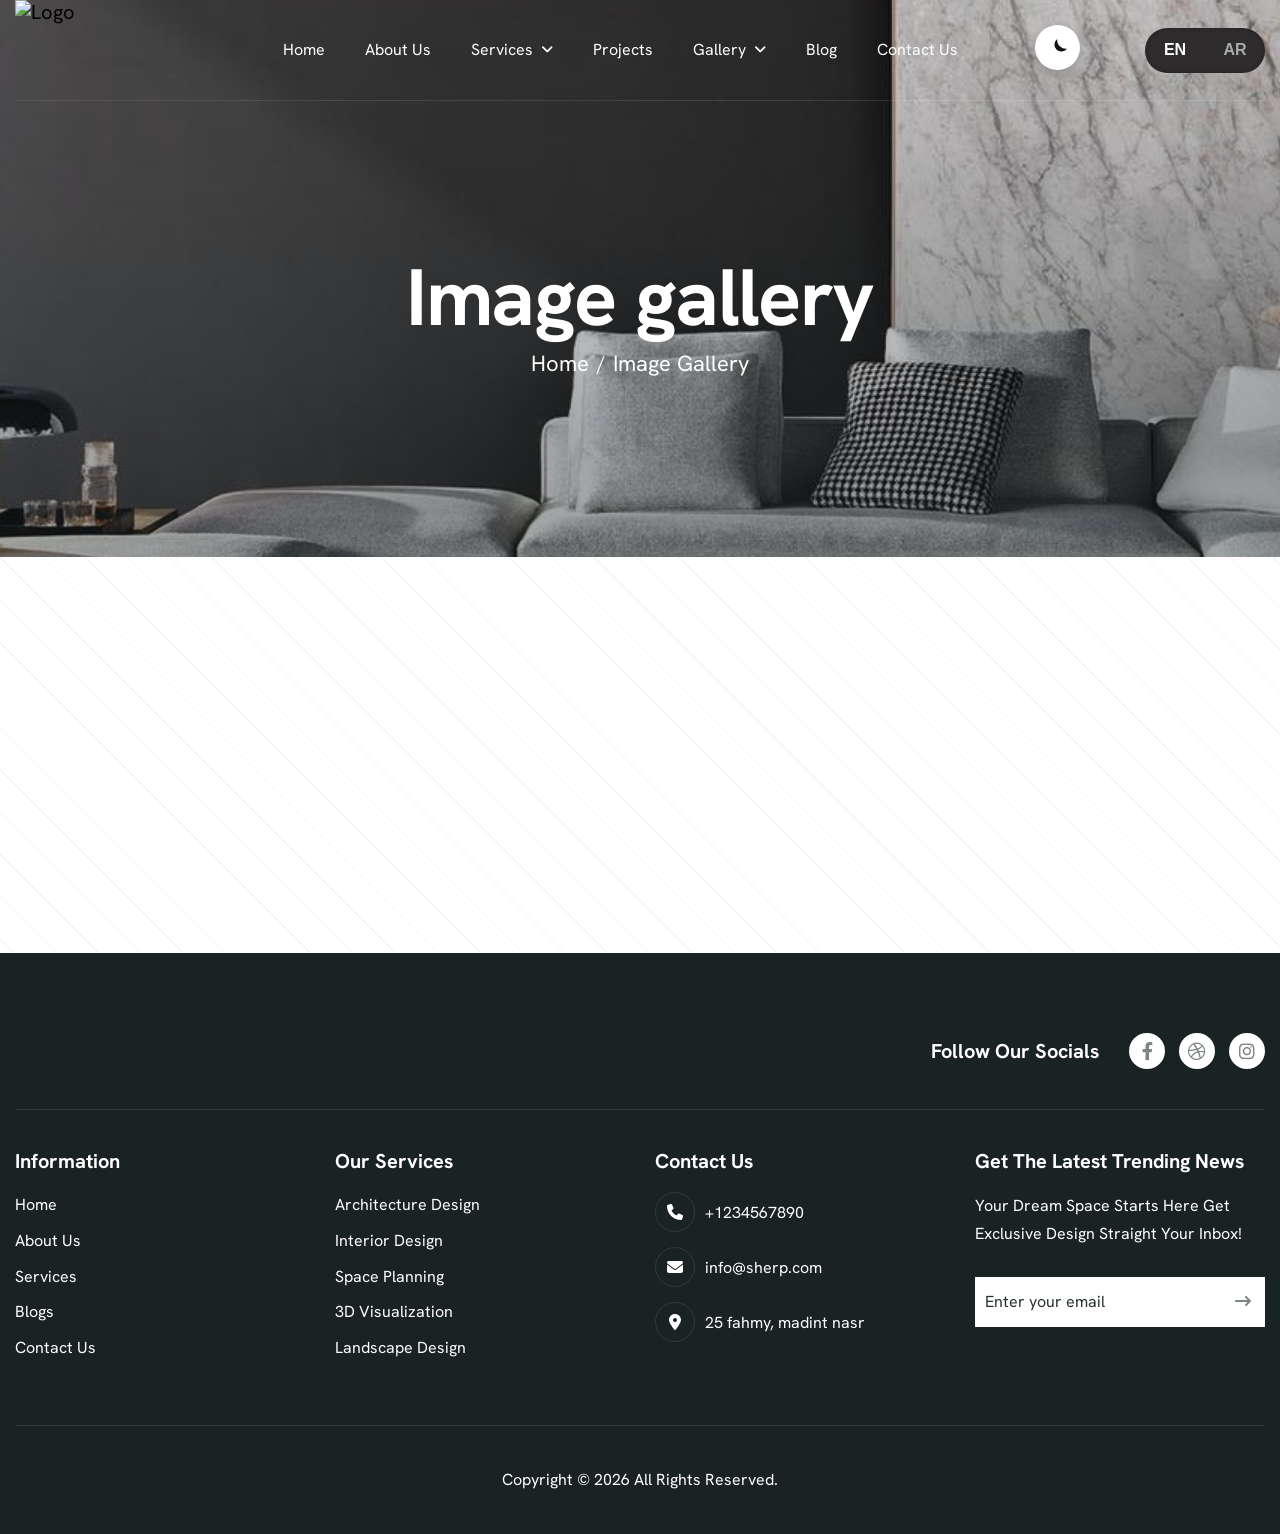
==== commit f307fb46: "edits" ====
--- a/ourVideo.html
+++ b/ourVideo.html
@@ -170,7 +170,7 @@
                 <div class="col-lg-4 col-md-6">
                     <!-- Video Gallery start -->
                     <div class="video-gallery-image wow fadeInUp">
-                        <a href="https://www.youtube.com/" class="popup-video" data-cursor-text="Play">
+                        <a href="https://www.youtube.com/watch?v=HEMlIn6MDD8" class="popup-video" data-cursor-text="Play">
                             <figure>
                                 <img src="images/gallery-3.jpg" alt="">
                             </figure>
@@ -182,7 +182,7 @@
                 <div class="col-lg-4 col-md-6">
                     <!-- Video Gallery start -->
                     <div class="video-gallery-image wow fadeInUp" data-wow-delay="0.2s">
-                        <a href="https://www.youtube.com/" class="popup-video" data-cursor-text="Play">
+                        <a href="https://www.youtube.com/watch?v=HEMlIn6MDD8" class="popup-video" data-cursor-text="Play">
                             <figure>
                                 <img src="images/gallery-5.jpg" alt="">
                             </figure>
@@ -194,7 +194,7 @@
                 <div class="col-lg-4 col-md-6">
                     <!-- Video Gallery start -->
                     <div class="video-gallery-image wow fadeInUp" data-wow-delay="0.4s">
-                        <a href="https://www.youtube.com/" class="popup-video" data-cursor-text="Play">
+                        <a href="https://www.youtube.com/watch?v=HEMlIn6MDD8" class="popup-video" data-cursor-text="Play">
                             <figure>
                                 <img src="images/gallery-2.jpg" alt="">
                             </figure>
@@ -206,7 +206,7 @@
                 <div class="col-lg-4 col-md-6">
                     <!-- Video Gallery start -->
                     <div class="video-gallery-image wow fadeInUp" data-wow-delay="0.6s">
-                        <a href="https://www.youtube.com/" class="popup-video" data-cursor-text="Play">
+                        <a href="https://www.youtube.com/watch?v=HEMlIn6MDD8" class="popup-video" data-cursor-text="Play">
                             <figure>
                                 <img src="images/gallery-1.jpg" alt="">
                             </figure>
@@ -218,7 +218,7 @@
                 <div class="col-lg-4 col-md-6">
                     <!-- Video Gallery start -->
                     <div class="video-gallery-image wow fadeInUp" data-wow-delay="0.8s">
-                        <a href="https://www.youtube.com/" class="popup-video" data-cursor-text="Play">
+                        <a href="https://www.youtube.com/watch?v=HEMlIn6MDD8" class="popup-video" data-cursor-text="Play">
                             <figure>
                                 <img src="images/gallery-4.jpg" alt="">
                             </figure>
@@ -230,7 +230,7 @@
                 <div class="col-lg-4 col-md-6">
                     <!-- Video Gallery start -->
                     <div class="video-gallery-image wow fadeInUp" data-wow-delay="1s">
-                        <a href="https://www.youtube.com/" class="popup-video" data-cursor-text="Play">
+                        <a href="https://www.youtube.com/watch?v=HEMlIn6MDD8" class="popup-video" data-cursor-text="Play">
                             <figure>
                                 <img src="images/gallery-9.jpg" alt="">
                             </figure>
@@ -242,7 +242,7 @@
                 <div class="col-lg-4 col-md-6">
                     <!-- Video Gallery start -->
                     <div class="video-gallery-image wow fadeInUp" data-wow-delay="1.2s">
-                        <a href="https://www.youtube.com/" class="popup-video" data-cursor-text="Play">
+                        <a href="https://www.youtube.com/watch?v=HEMlIn6MDD8" class="popup-video" data-cursor-text="Play">
                             <figure>
                                 <img src="images/gallery-6.jpg" alt="">
                             </figure>
@@ -254,7 +254,7 @@
                 <div class="col-lg-4 col-md-6">
                     <!-- Video Gallery start -->
                     <div class="video-gallery-image wow fadeInUp" data-wow-delay="1.4s">
-                        <a href="https://www.youtube.com/" class="popup-video" data-cursor-text="Play">
+                        <a href="https://www.youtube.com/watch?v=HEMlIn6MDD8" class="popup-video" data-cursor-text="Play">
                             <figure>
                                 <img src="images/gallery-8.jpg" alt="">
                             </figure>
@@ -266,7 +266,7 @@
                 <div class="col-lg-4 col-md-6">
                     <!-- Video Gallery start -->
                     <div class="video-gallery-image wow fadeInUp" data-wow-delay="1.6s">
-                        <a href="https://www.youtube.com/" class="popup-video" data-cursor-text="Play">
+                        <a href="https://www.youtube.com/watch?v=HEMlIn6MDD8" class="popup-video" data-cursor-text="Play">
                             <figure>
                                 <img src="images/gallery-7.jpg" alt="">
                             </figure>
--- a/css/custom.css
+++ b/css/custom.css
@@ -5043,4 +5043,151 @@
 
 .projectGallerySlider{
     overflow:hidden;
-}+}
+
+.gallery-page__filter__list {
+  display: flex;
+  justify-content: center;
+  align-items: center;
+  gap: 10px;
+  flex-wrap: wrap;
+  margin-bottom: 50px;
+}
+.gallery-page__filter__list li {
+  padding: 8px 23px;
+  font-size: 15px;
+}
+.gallery-page__filter__list li::before, .gallery-page__filter__list li::after {
+  background-color: var(--mediox-primary, #2C51A3);
+}
+.gallery-page__filter__list li.active {
+  background-color: var(--mediox-primary, #2C51A3);
+}
+.gallery-page__card {
+  position: relative;
+  overflow: hidden;
+  background-color: var(--mediox-black, #0A2241);
+  border-radius: var(--mediox-radius, 20px);
+}
+.gallery-page__card img {
+  transform: scale(1);
+  display: block;
+  width: 100%;
+  transition: transform 500ms ease, opacity 500ms ease;
+  opacity: 1;
+  border-radius: inherit;
+}
+.gallery-page__card__hover {
+  position: relative;
+  position: absolute;
+  top: 0;
+  left: 0;
+  right: 0;
+  bottom: 0;
+  display: flex;
+  justify-content: center;
+  align-items: center;
+  border-radius: inherit;
+}
+.gallery-page__card__hover .img-popup {
+  position: relative;
+  position: relative;
+  display: flex;
+  align-items: center;
+  justify-content: center;
+  width: 60px;
+  height: 60px;
+  background-color: var(--mediox-white, #FFFFFF);
+  border-radius: 50%;
+  transform: scale(0);
+  opacity: 0;
+  z-index: 2;
+  transition: all 500ms ease;
+}
+@media (min-width: 992px) and (max-width: 1199px) {
+  .gallery-page__card__hover .img-popup {
+    width: 55px;
+    height: 55px;
+  }
+}
+@media (max-width: 360px) {
+  .gallery-page__card__hover .img-popup {
+    width: 55px;
+    height: 55px;
+  }
+}
+.gallery-page__card__hover .img-popup:hover {
+  background-color: var(--mediox-base, #33C1ED);
+}
+.gallery-page__card__hover__box {
+  display: block;
+  height: 100%;
+  top: 0;
+  opacity: 0;
+  position: absolute;
+  -webkit-transform: scaleX(0);
+  transform: scaleX(0);
+  background-color: RGBA(var(--mediox-primary-rgb, 44, 81, 163), 0.7);
+  -webkit-transition: all 0.5s ease 0s;
+  transition: all 0.5s ease 0s;
+  width: 25%;
+  z-index: 1;
+}
+.gallery-page__card__hover__box--1 {
+  left: 0;
+  -webkit-transition-delay: 0.105s;
+  transition-delay: 0.105s;
+}
+.gallery-page__card__hover__box--2 {
+  left: 25%;
+  -webkit-transition-delay: 0.105s;
+  transition-delay: 0.105s;
+}
+.gallery-page__card__hover__box--3 {
+  left: 50%;
+  -webkit-transition-delay: 0.105s;
+  transition-delay: 0.105s;
+}
+.gallery-page__card__hover__box--4 {
+  left: 75%;
+  -webkit-transition-delay: 0s;
+  transition-delay: 0s;
+}
+.gallery-page__card:hover img {
+  transform: scale(1.05);
+  opacity: 0.9;
+  mix-blend-mode: screen;
+}
+.gallery-page__card:hover .gallery-page__card__hover .img-popup {
+  opacity: 1;
+  transform: scale(1);
+}
+.gallery-page__card:hover .gallery-page__card__hover__box {
+  opacity: 1;
+  -webkit-transform: scale(1);
+  transform: scale(1);
+}
+.gallery-page__card__icon {
+  width: 20px;
+  height: 20px;
+  display: block;
+  position: relative;
+}
+.gallery-page__card__icon::after, .gallery-page__card__icon::before {
+  content: "";
+  width: 2px;
+  height: 100%;
+  background-color: var(--mediox-base, #33C1ED);
+  position: absolute;
+  top: 50%;
+  left: 50%;
+  transform: translate(-50%, -50%);
+  transition: all 400ms ease;
+}
+.gallery-page__card__icon::after {
+  transform: translate(-50%, -50%) rotate(90deg);
+}
+.img-popup:hover .gallery-page__card__icon::before, .img-popup:hover .gallery-page__card__icon::after {
+  background-color: var(--mediox-white, #FFFFFF);
+}
+
